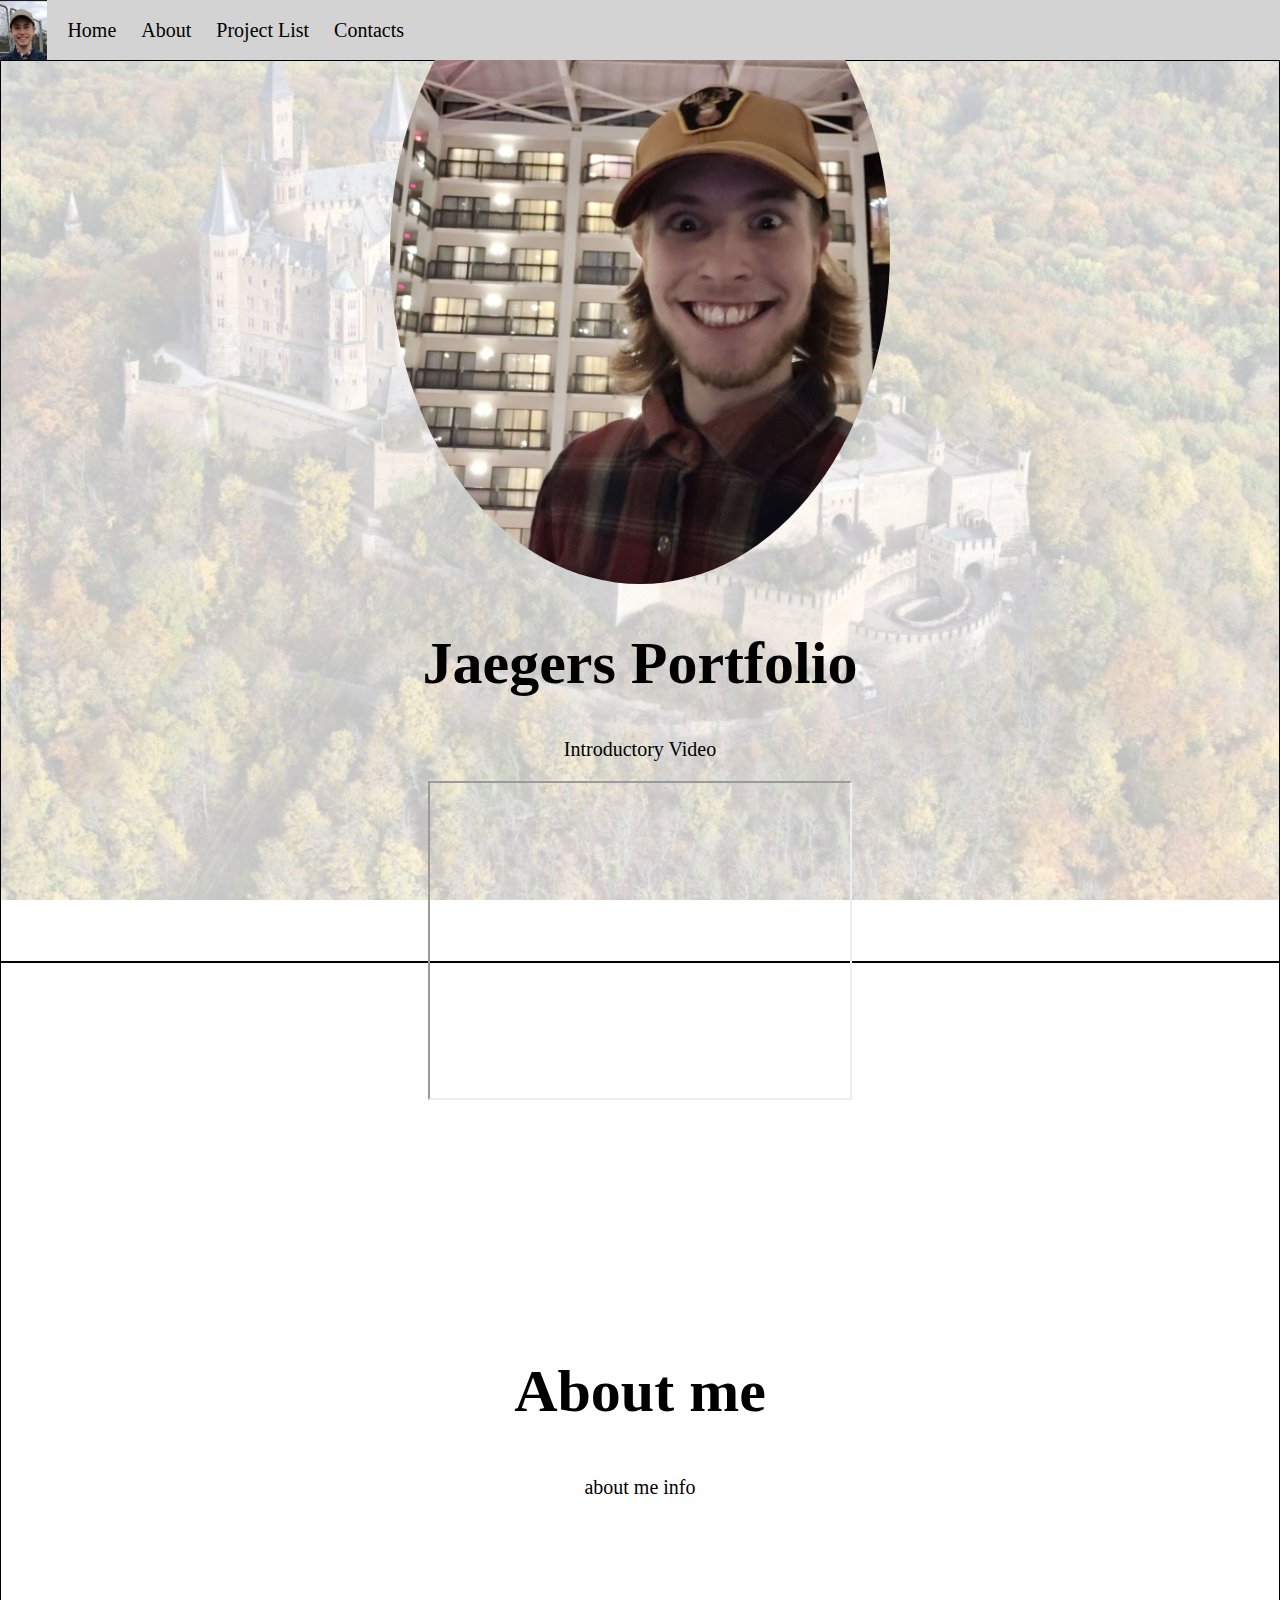
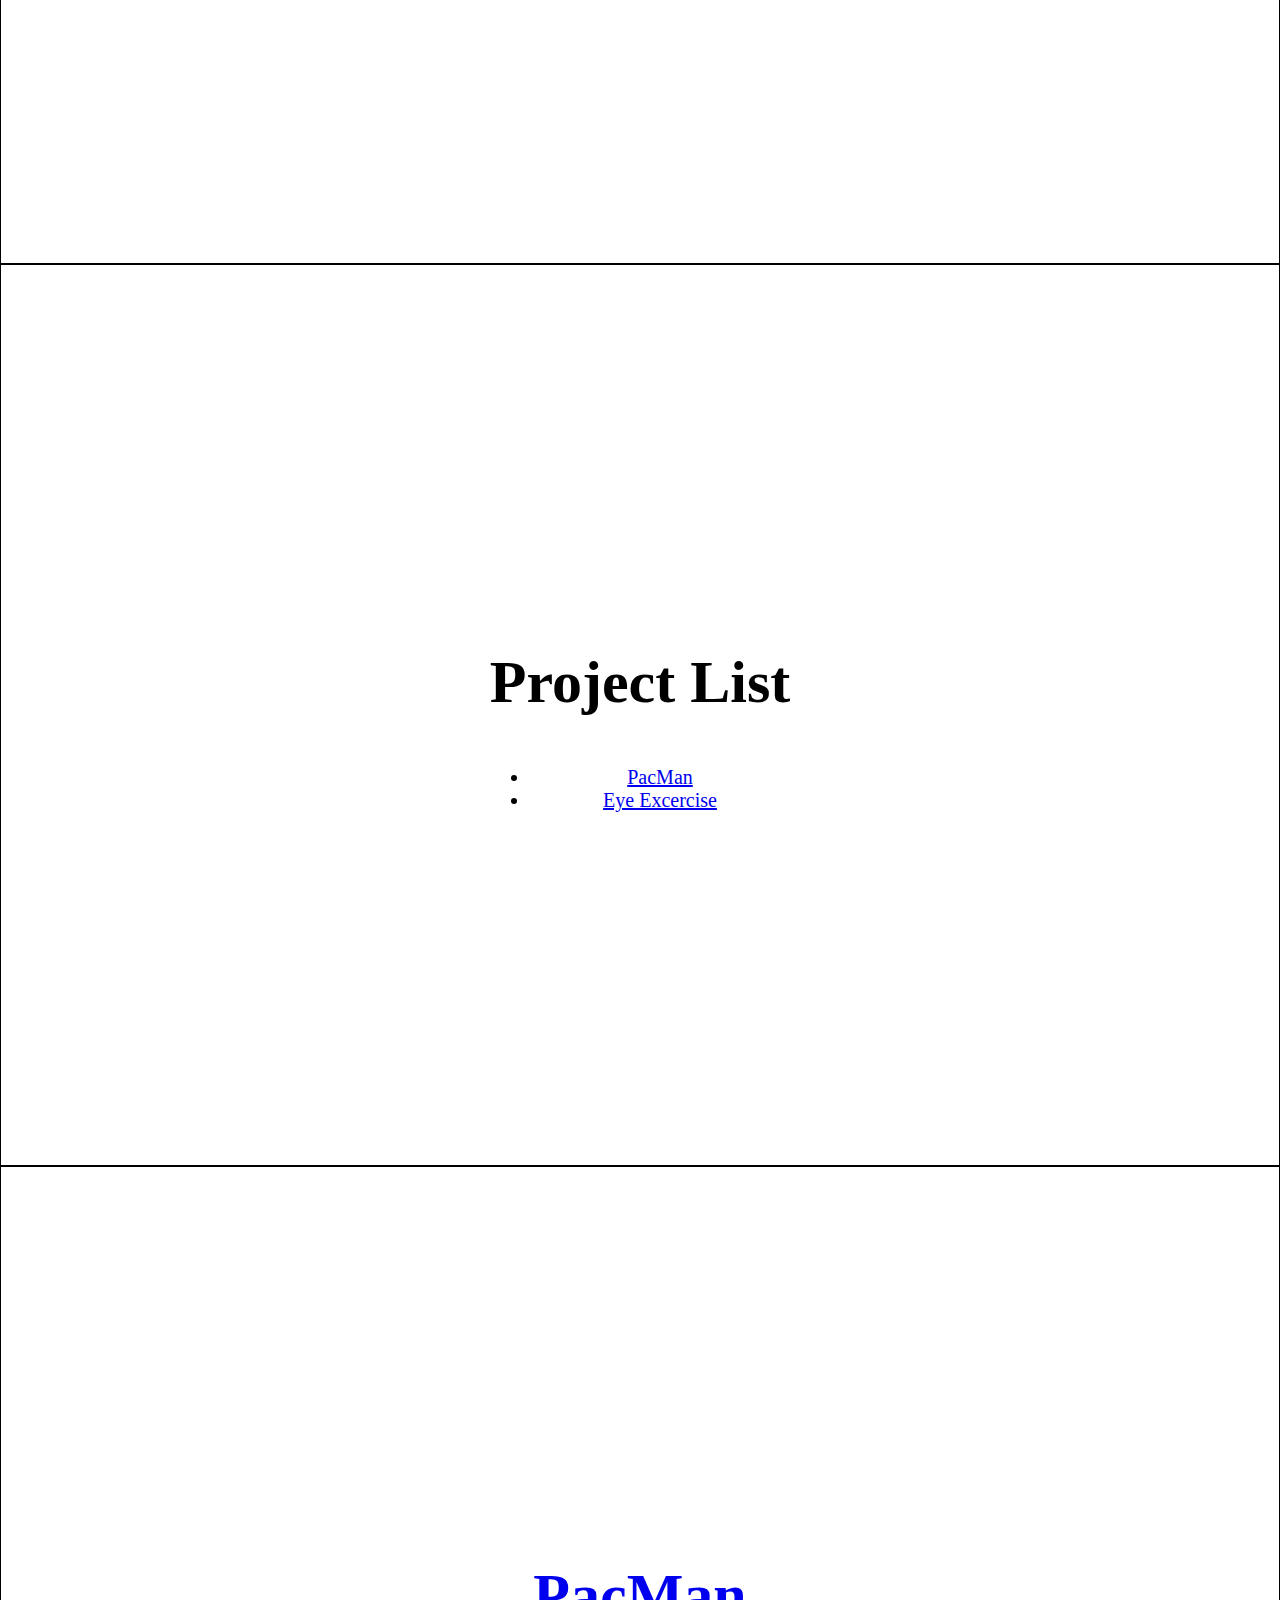
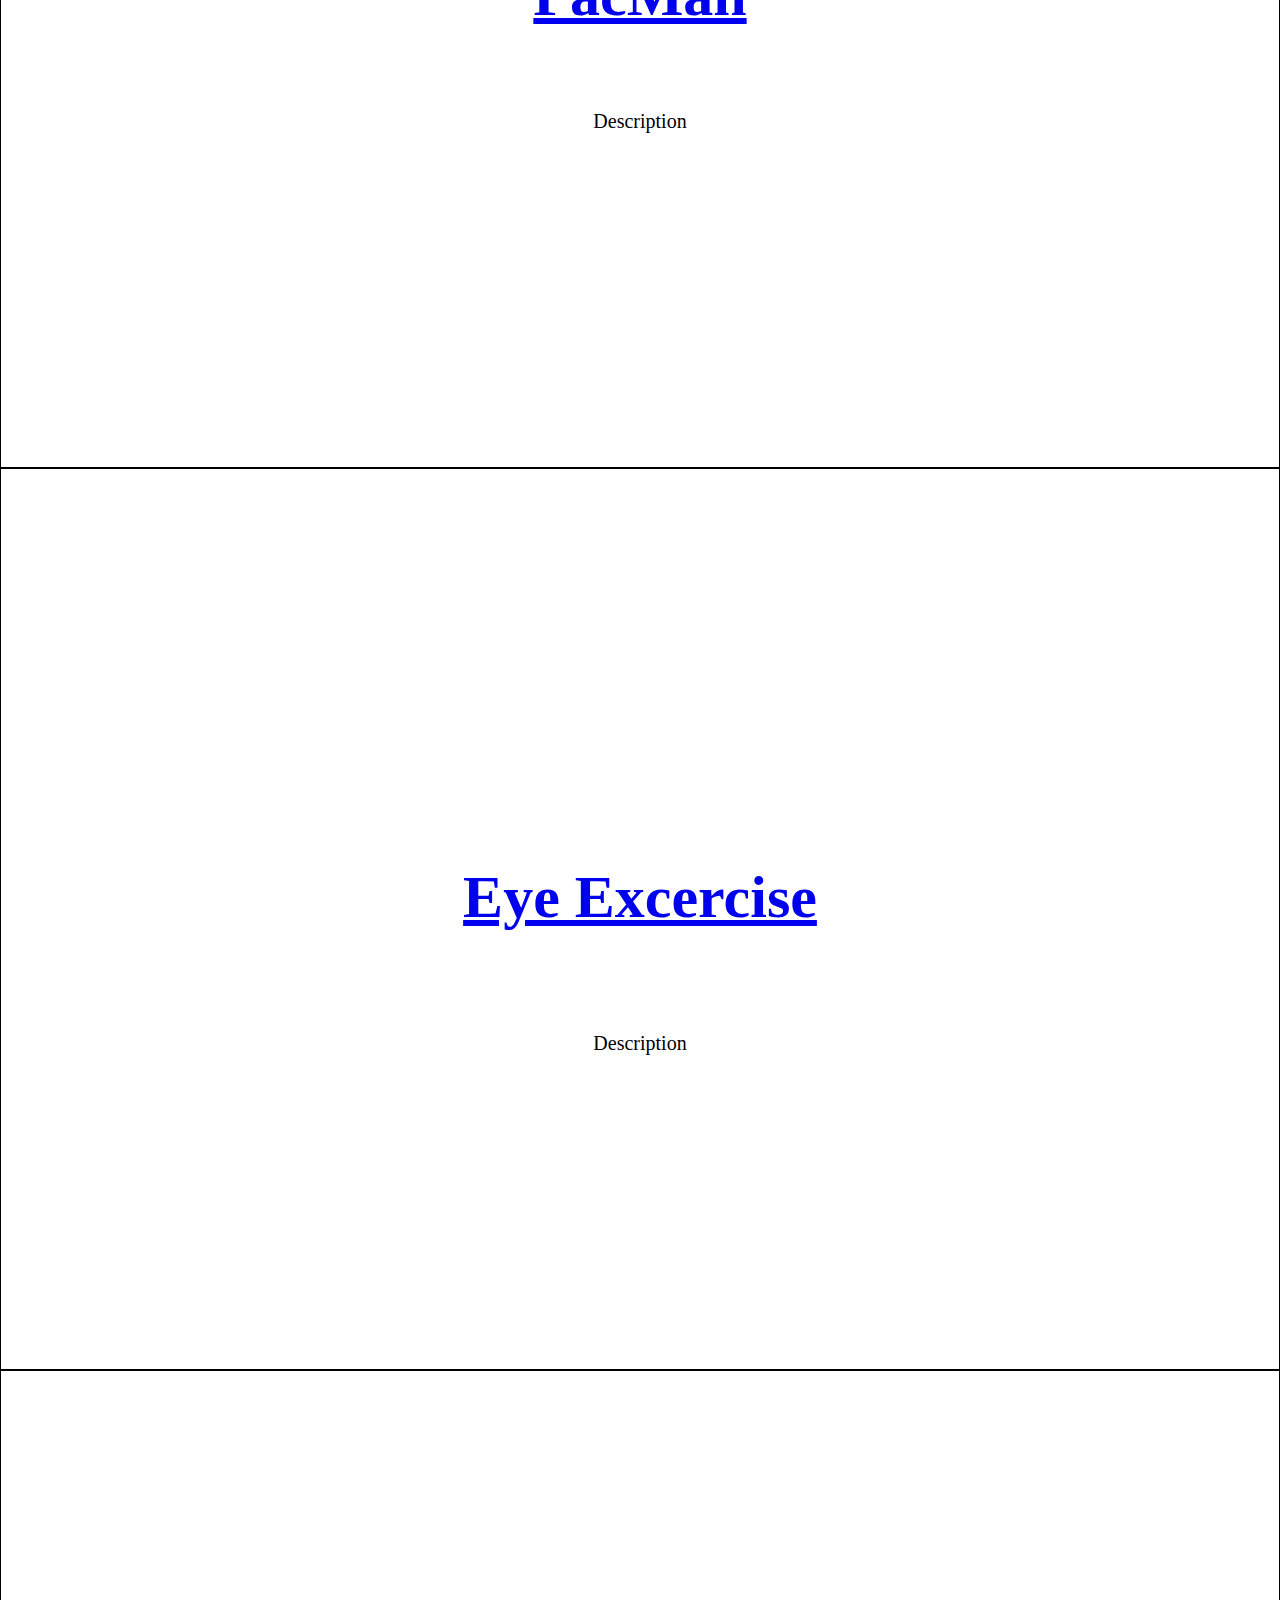
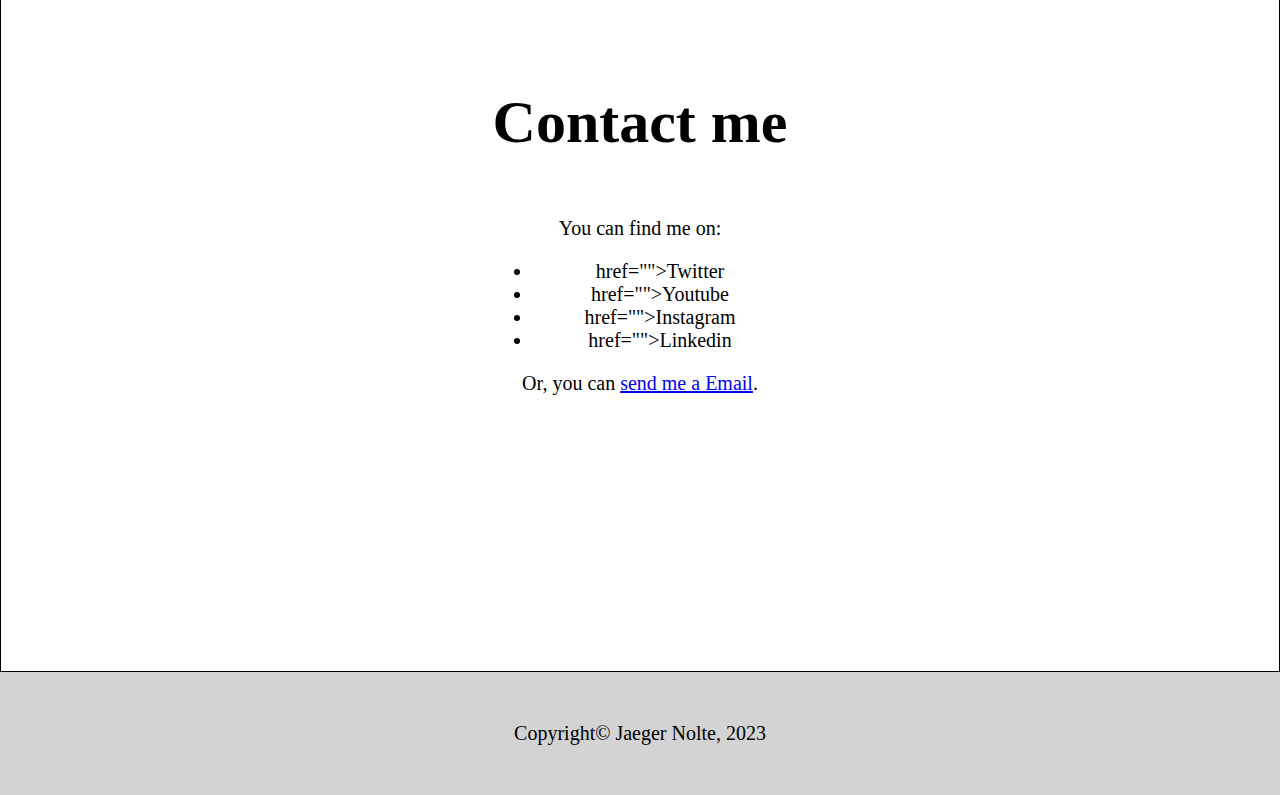
==== index.html @ 9804cf8b "Update 1.1.1" ====
<!DOCTYPE html>
<html>
    <head>
        <title>Jaeger's Portfolio</title>
        <link rel="stylesheet" href="style.css">
    </head>

    <body>
        <header>
            <img src="./pictures/Jaeger-camp.jpg">
            <nav>
                <ul>
                    <li><a href="#main">Home</a></li>
                    <li><a href="#about">About</a></li>
                    <li><a href="#projects">Project List</a></li>
                    <li><a href="#contact">Contacts</a></li>
                </ul>
            </nav>
        </header>

        <main>
            <section id="main">
                    <div class="section-inner">
                        <img src="./pictures/Crazy-Jaeger.jpg" class="profile-img">
                        <h1>Jaegers Portfolio</h1>
                        <p>Introductory Video</p>
                        <iframe width="420" height="315"
                        src=""> <!--Plug in video Url-->
                    </iframe>
                    </div>
            </section>
            <section id="about">
                <div class="section-inner">
                    <h2>About me</h2>
                    <p>about me info</p>
                </div>
            </section>


            <section id="projects">
                <div class="section-inner">
                    <h2>Project List</h2>
                        <Nav>
                            <ul>
                                <li><a href="#pacman">PacMan</a></li>
                                <li><a href="#eye-excercise">Eye Excercise</a></li>
                            </ul>
                        <nav>
                </div>
            </section>

            <section id="pacman">
                <div class="section-inner">
                    <h4><a href="https://jaegernolte.github.io/Create-a-PacMan/">PacMan</a></h4>
                    <p>Description</p>
                </div>
            </section>

            <section id="eye-excercise">
                <div class="section-inner">
                    <h5><a href="https://jaegernolte.github.io/eye-movement/">Eye Excercise</a></h5>
                    <p>Description</p>
                </div>
            </section>

            <section id="contact">
                <div id="section-inner">
                    <h3>Contact me</h3>
                    <p>You can find me on:</p>
                    <ul>
                        <li><a> href="">Twitter</a></li>
                        <li><a> href="">Youtube</a></li>
                        <li><a> href="">Instagram</a></li>
                        <li><a> href="">Linkedin</a></li>
                    </ul>
                    <p>Or, you can <a href="mailto:Jaeger.nolte@gmail.com">send me a Email</a>.</p>
                </div>
            </section>

        </main>
        <footer>
                Copyright&copy; Jaeger Nolte, 2023
        </footer>
    </body>
</html>
---- style.css ----
body {
    margin: 0;
    margin-top: 60px;
    font-family: 'Times New Roman', Times, serif;
    font-size: 20px;
}

header {
    display: flex;
    position: fixed;
    top: 0;
    left: 0;
    right: 0;
    height: 60px;
    line-height: 60px;
    background-color: lightgrey;
}

header * {
    display: inline;
    height: 60px;
}

header ul {
    padding: 0;
}

header li {
    margin-left: 20px;
}

section {
    height: 100vh;
    border: 1px solid black;
    display: flex;
    justify-content: center;
    align-items: center;
    text-align: center;
    font-family: 'Times New Roman', Times, serif;

    background-size: cover;
    background-position: center center;
    background-repeat: no-repeat;
    background-attachment: fixed;
}

#main .profile-img {
    width: 500px;
    border-radius: 50%;
}

footer {
    text-align: center;
    padding: 50px;
    background-color: lightgrey;
}

#main h1 {
    font-size: 3em;
}

section h2 {
    font-size: 3em;
}

section h3 {
    font-size: 3em;
}

section h4 {
    font-size: 3em;
}

section h5 {
    font-size: 3em;
}

header a {
    text-decoration: none;
    color: black;
}

#main {
    background-image: linear-gradient(rgba(255,255,255,0.75),rgba(255,255,255,0.75)) ,url(./pictures/Hohenzollern-castle.jpg);
}

#about {
    background-image: linear-gradient(rgba(255,255,255,0.75),rgba(255,255,255,0.75)) ,url(./pictures/Blick_vom_Hohfelsen.jpg);
}

#projects {
    background-image: linear-gradient(rgba(255,255,255,0.75),rgba(255,255,255,0.75)) , url(./pictures/frankfurt-am-main.jpeg);
}

#pacman {
    background-image: linear-gradient(rgba(255,255,255,0.75),rgba(255,255,255,0.75)) , url(./pictures/frankfurt-am-main.jpeg);
}

.pacmanimg {
    max-width: 50%;
    max-height: 50%;
}

#eye-excercise {
    background-image: linear-gradient(rgba(255,255,255,0.75),rgba(255,255,255,0.75)) , url(./pictures/frankfurt-am-main.jpeg);
}

#contact {
    background-image: linear-gradient(rgba(255,255,255,0.75),rgba(255,255,255,0.75)) , url(./pictures/German-castle-snow.jpg);
}
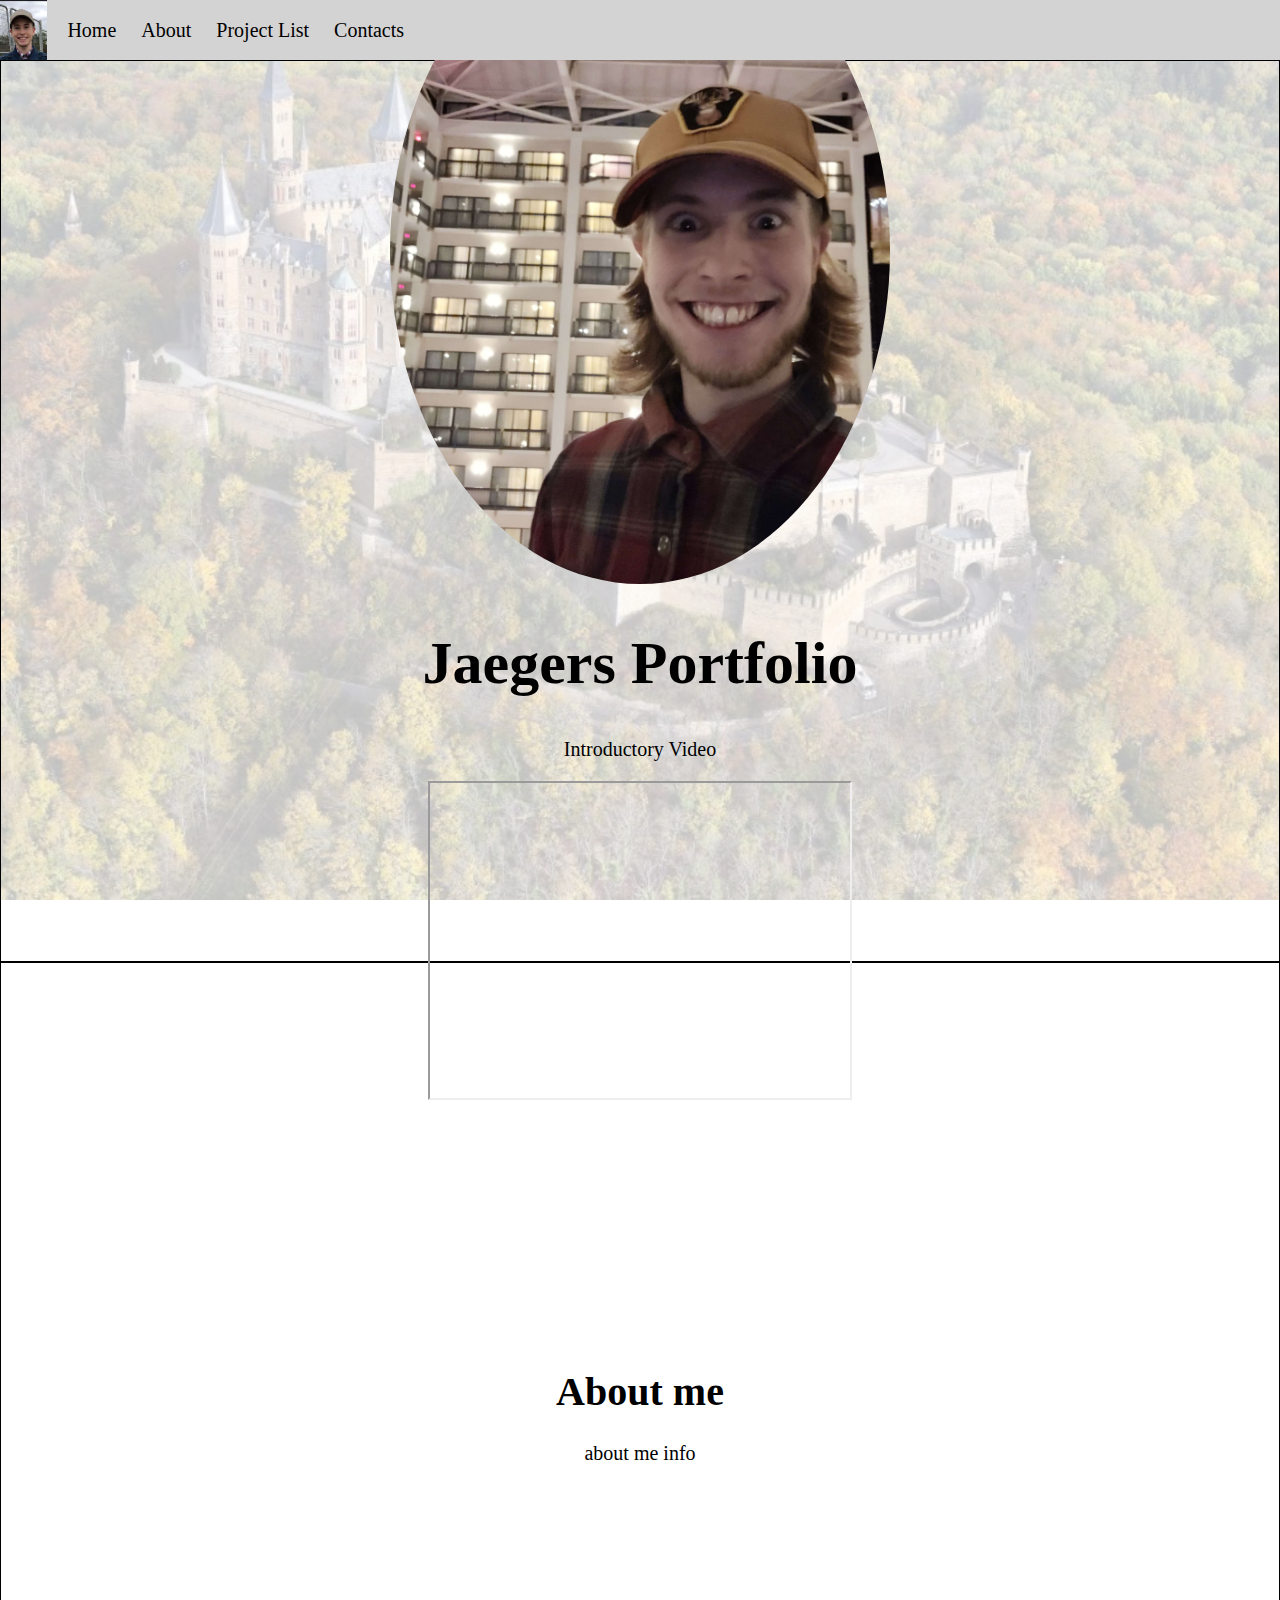
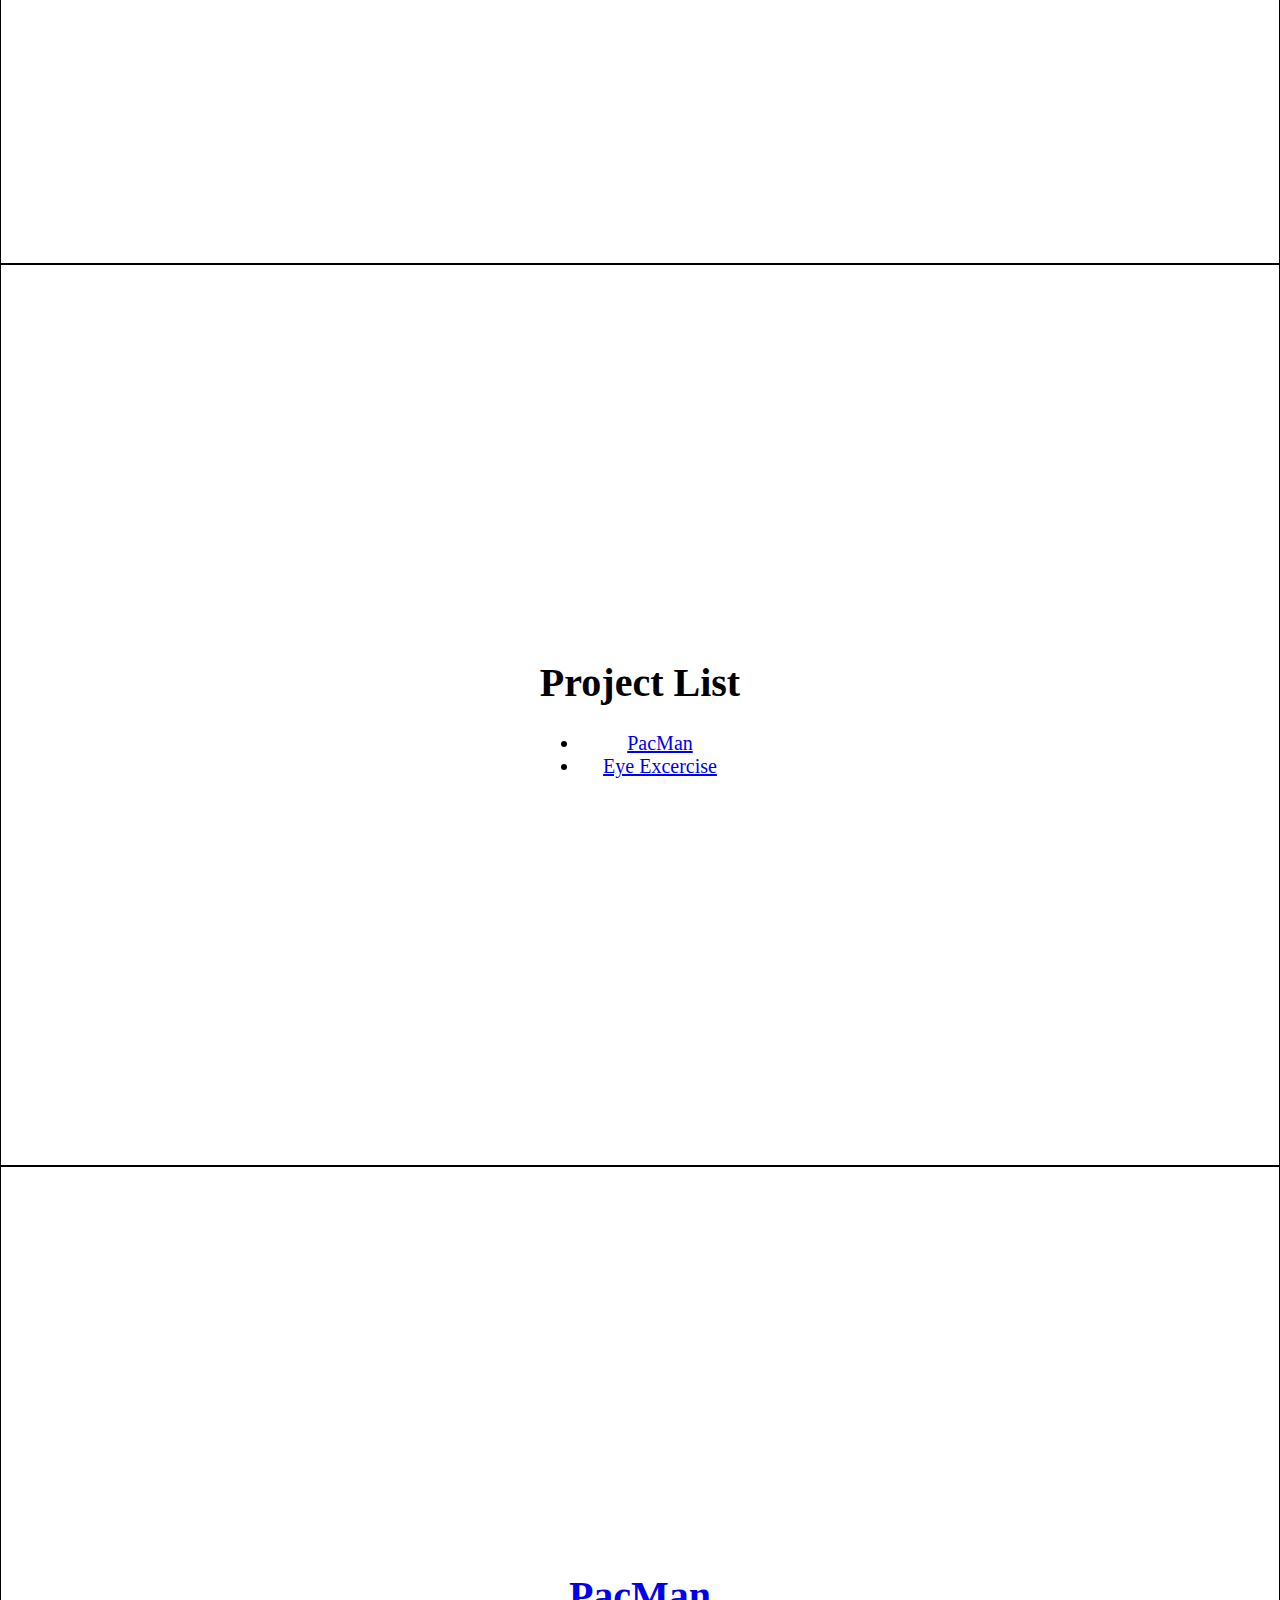
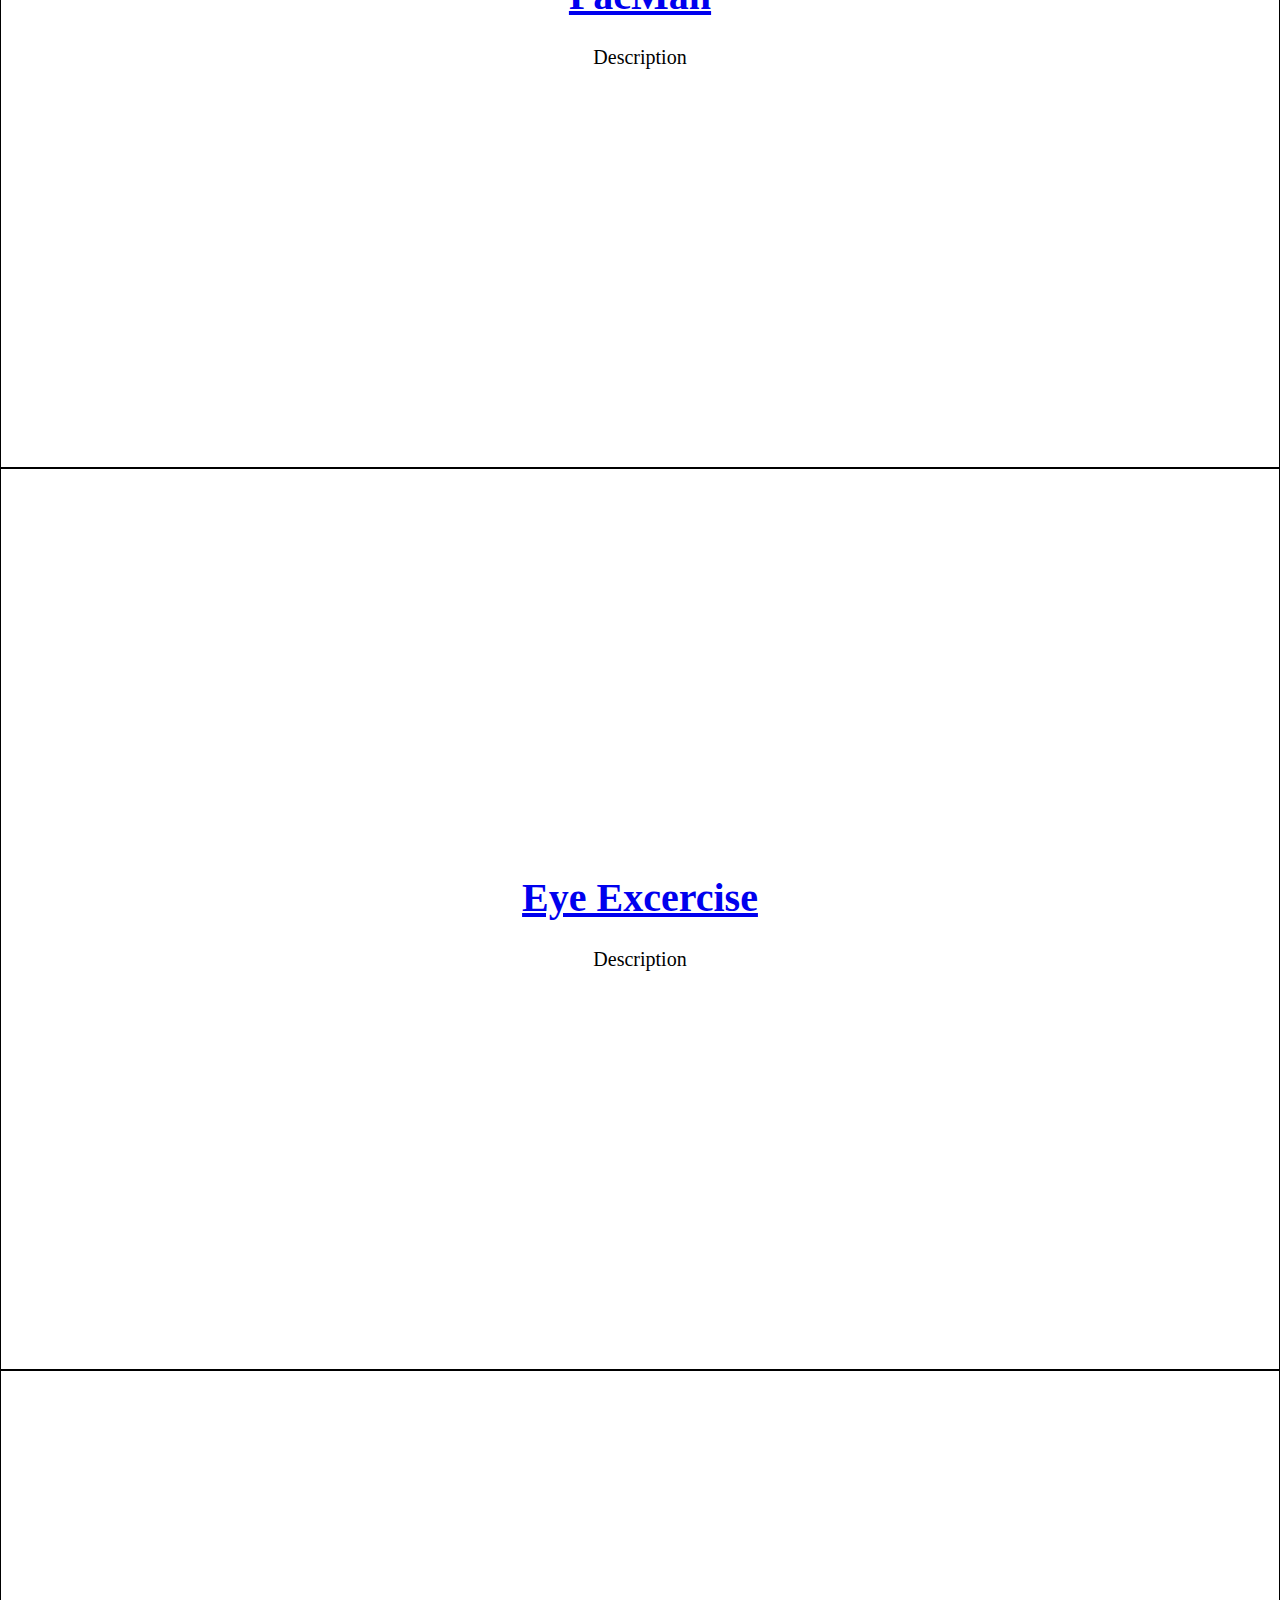
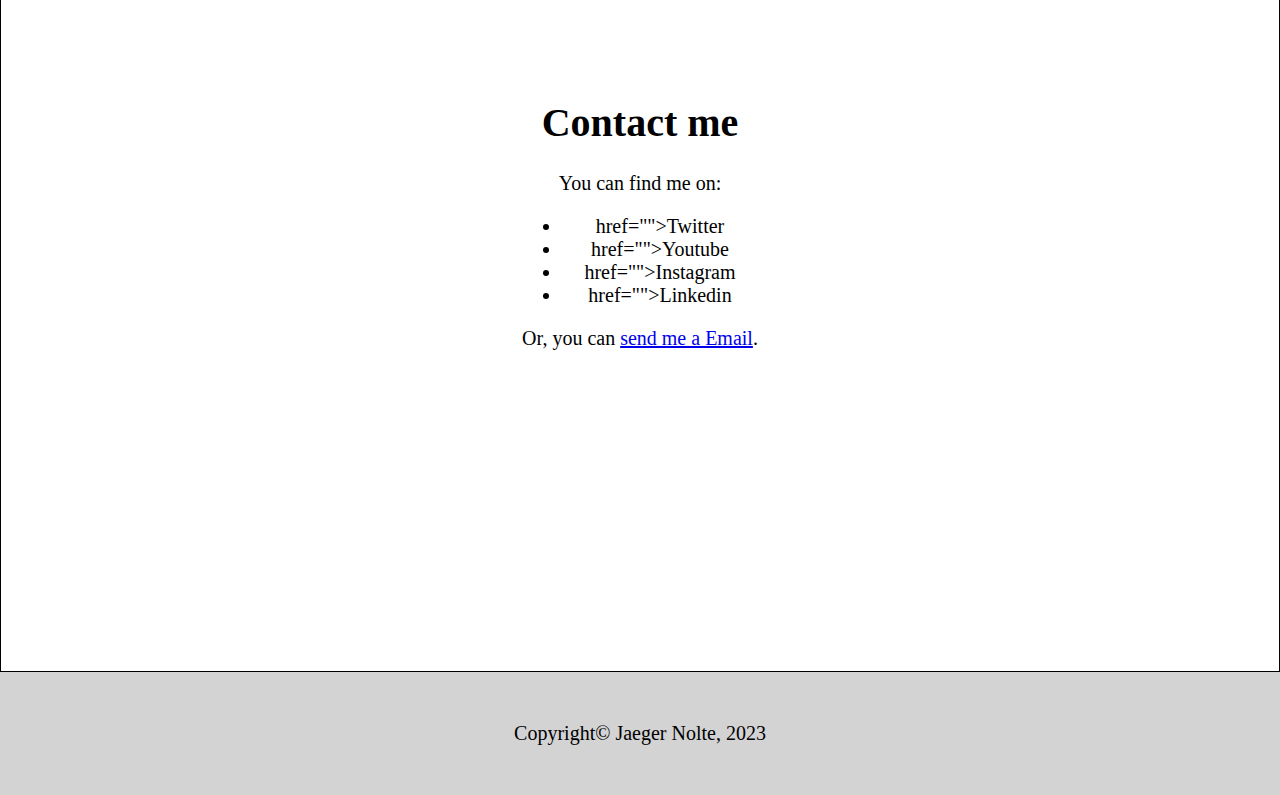
==== commit f6506915: "Update 1.3" ====
--- a/index.html
+++ b/index.html
@@ -31,7 +31,7 @@
             </section>
             <section id="about">
                 <div class="section-inner">
-                    <h2>About me</h2>
+                    <h1>About me</h1>
                     <p>about me info</p>
                 </div>
             </section>
@@ -39,7 +39,7 @@
 
             <section id="projects">
                 <div class="section-inner">
-                    <h2>Project List</h2>
+                    <h1>Project List</h1>
                         <Nav>
                             <ul>
                                 <li><a href="#pacman">PacMan</a></li>
@@ -51,21 +51,21 @@
 
             <section id="pacman">
                 <div class="section-inner">
-                    <h4><a href="https://jaegernolte.github.io/Create-a-PacMan/">PacMan</a></h4>
+                    <h1><a href="https://jaegernolte.github.io/Create-a-PacMan/">PacMan</a></h1>
                     <p>Description</p>
                 </div>
             </section>
 
             <section id="eye-excercise">
                 <div class="section-inner">
-                    <h5><a href="https://jaegernolte.github.io/eye-movement/">Eye Excercise</a></h5>
+                    <h1><a href="https://jaegernolte.github.io/eye-movement/">Eye Excercise</a></h1>
                     <p>Description</p>
                 </div>
             </section>
 
             <section id="contact">
                 <div id="section-inner">
-                    <h3>Contact me</h3>
+                    <h1>Contact me</h1>
                     <p>You can find me on:</p>
                     <ul>
                         <li><a> href="">Twitter</a></li>
--- a/style.css
+++ b/style.css
@@ -59,22 +59,6 @@
     font-size: 3em;
 }
 
-section h2 {
-    font-size: 3em;
-}
-
-section h3 {
-    font-size: 3em;
-}
-
-section h4 {
-    font-size: 3em;
-}
-
-section h5 {
-    font-size: 3em;
-}
-
 header a {
     text-decoration: none;
     color: black;
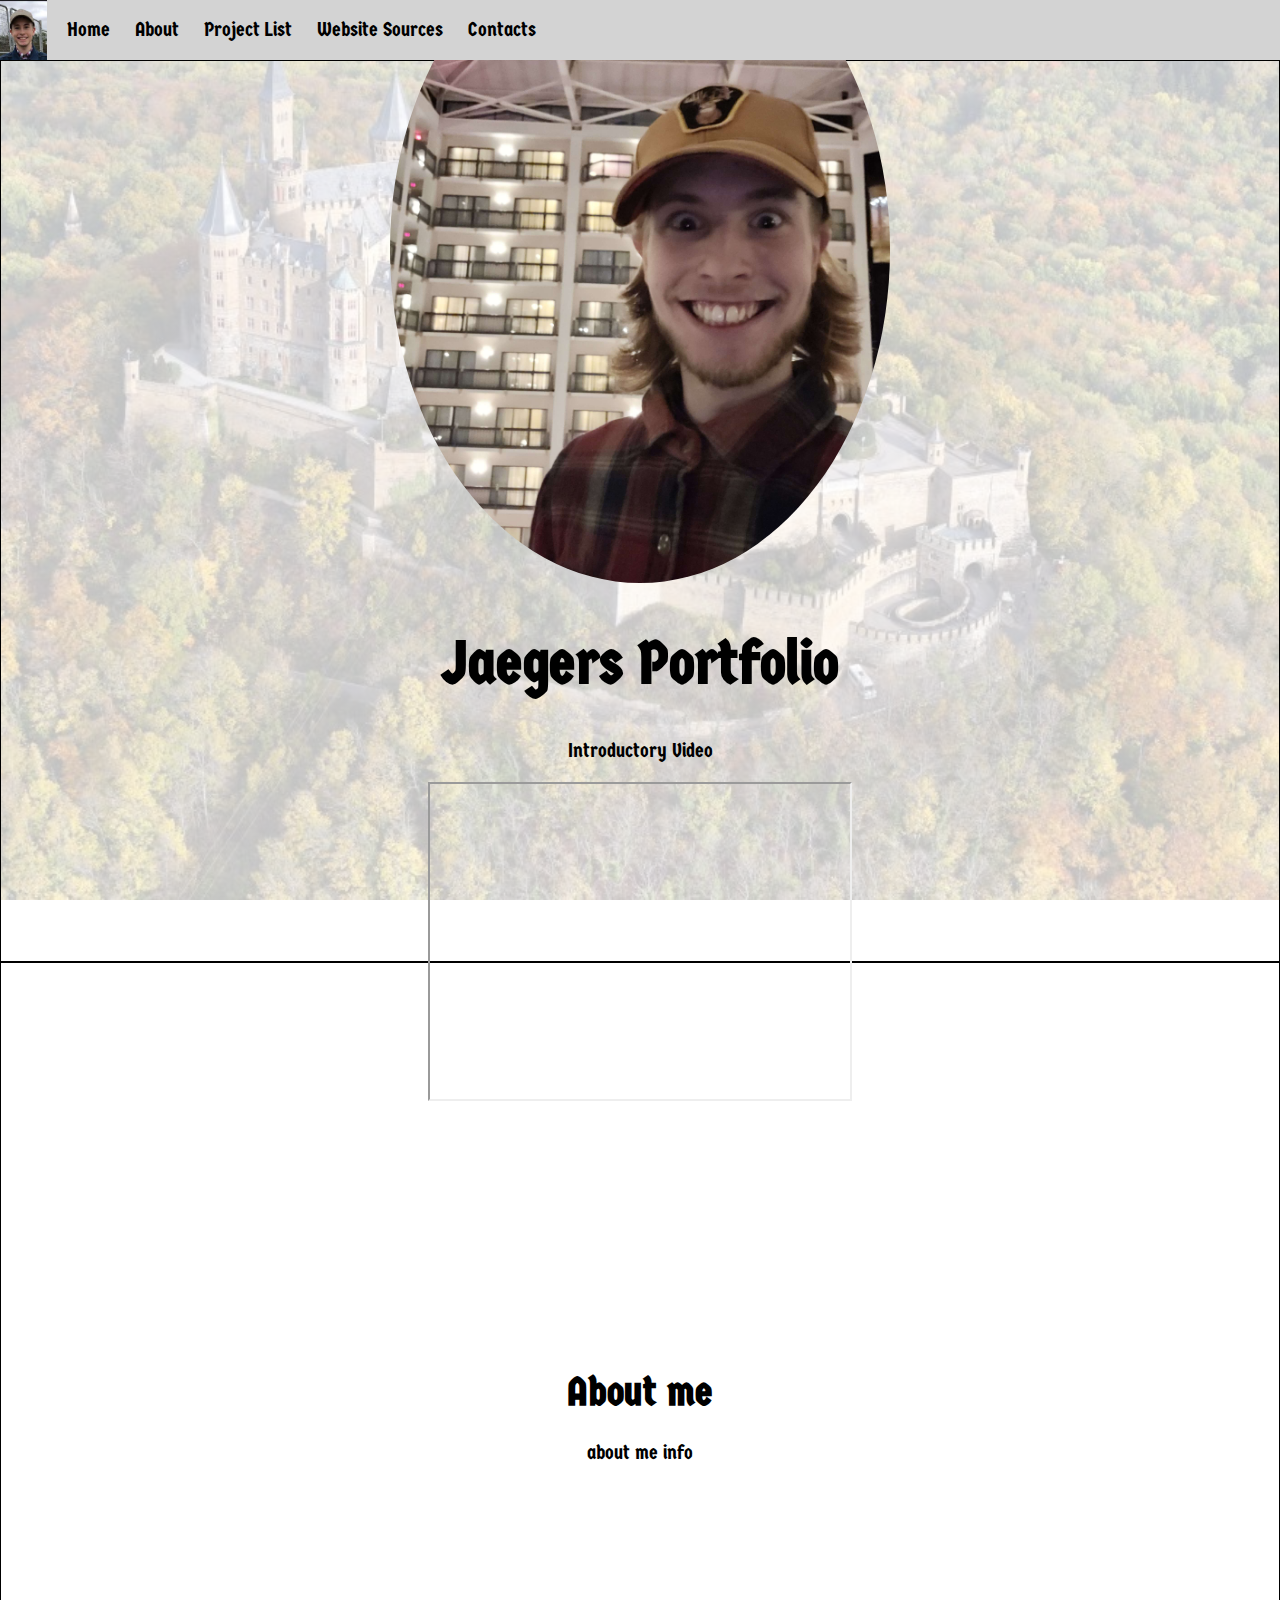
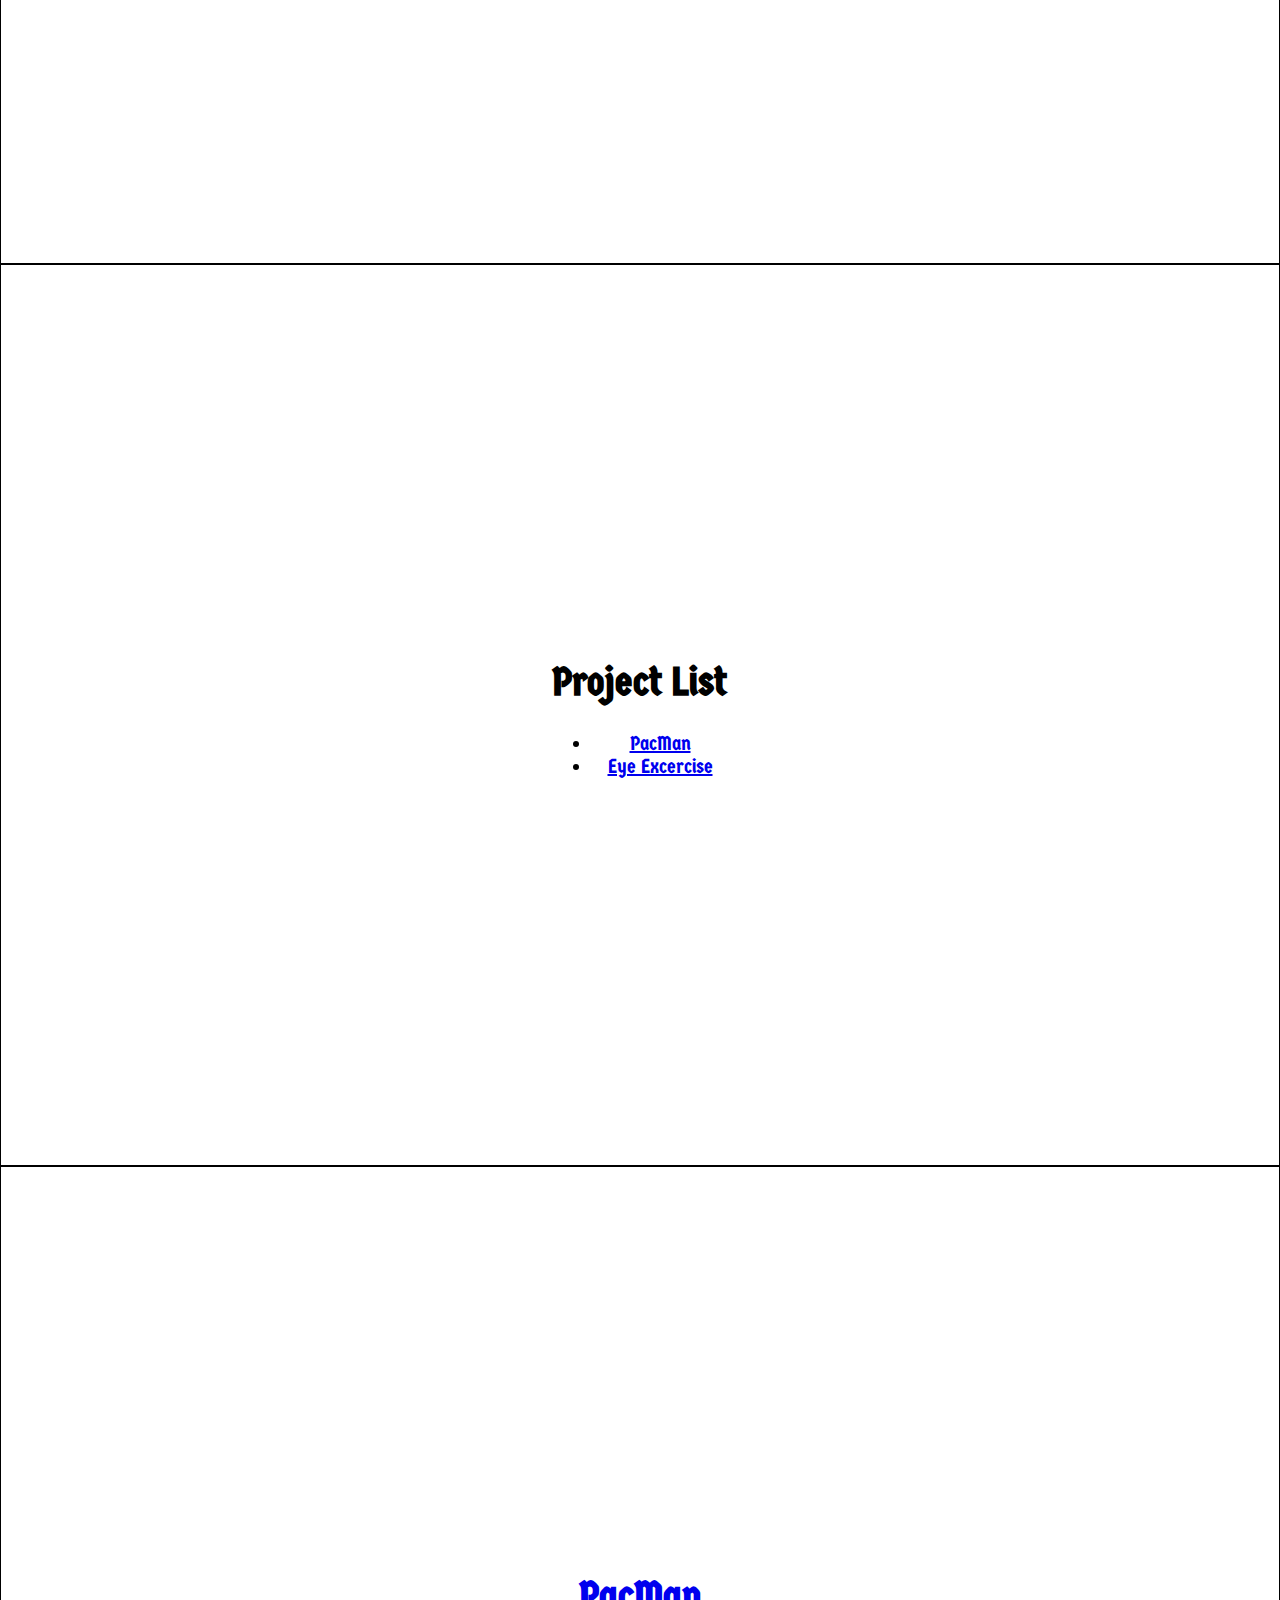
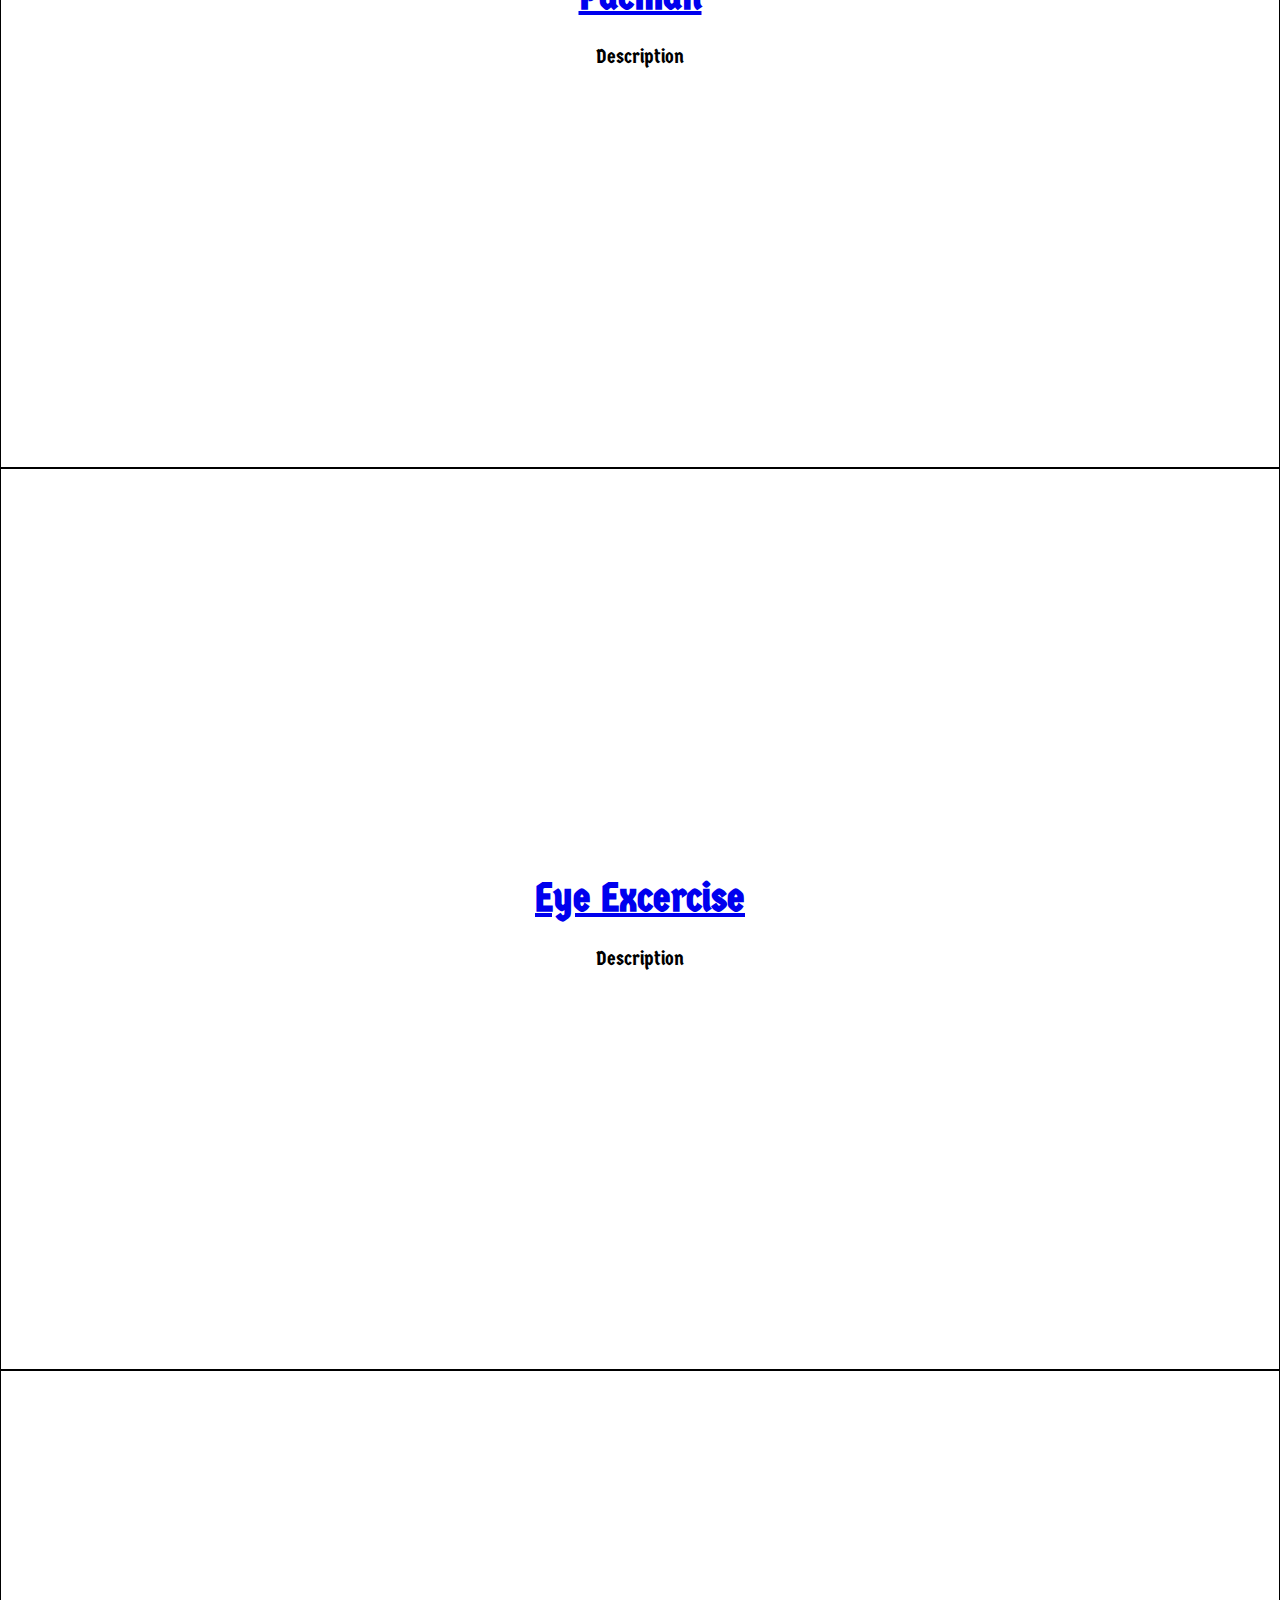
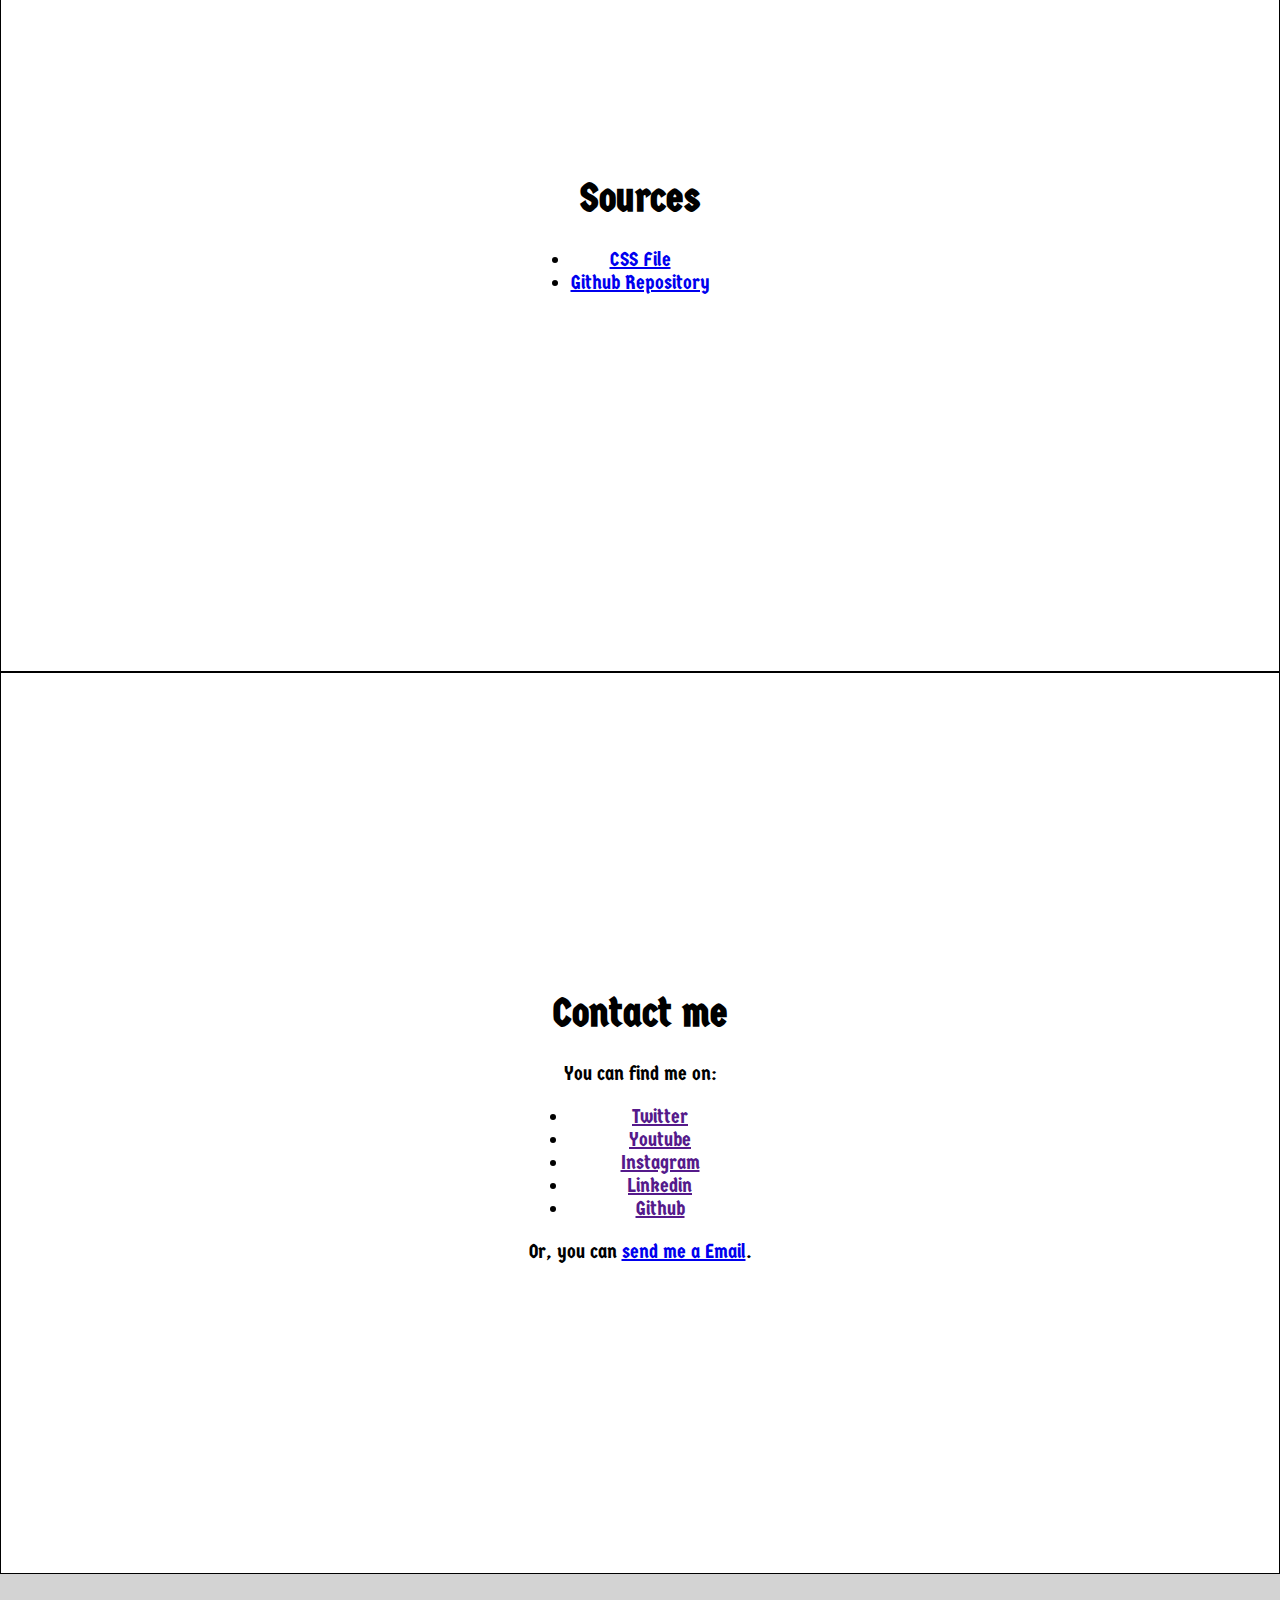
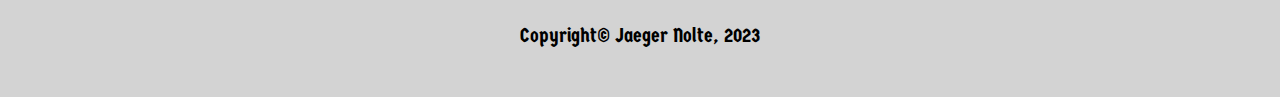
==== commit d8ba177b: "1.1.4" ====
--- a/index.html
+++ b/index.html
@@ -1,8 +1,12 @@
 <!DOCTYPE html>
-<html>
+
+<html lang="en">
     <head>
+        <Meta charset="UTF-8">
+        <meta name="viewport" content="width=device-width, initial-scale=1.0">
         <title>Jaeger's Portfolio</title>
         <link rel="stylesheet" href="style.css">
+        <link href="https://fonts.googleapis.com/css2?family=Germania+One&display=swap" rel="stylesheet">
     </head>
 
     <body>
@@ -13,6 +17,7 @@
                     <li><a href="#main">Home</a></li>
                     <li><a href="#about">About</a></li>
                     <li><a href="#projects">Project List</a></li>
+                    <li><a href="#website-sources">Website Sources</a></li>
                     <li><a href="#contact">Contacts</a></li>
                 </ul>
             </nav>
@@ -63,15 +68,24 @@
                 </div>
             </section>
 
+            <section id="website-sources">
+                <div class="section-inner">
+                    <h1>Sources</h1>
+                    <li><a href="style.css">CSS File</a></li>
+                    <li><a href="https://github.com/JaegerNolte/JaegerNolte.github.io">Github Repository</a></li>
+                </div>
+            </section>
+
             <section id="contact">
                 <div id="section-inner">
                     <h1>Contact me</h1>
                     <p>You can find me on:</p>
                     <ul>
-                        <li><a> href="">Twitter</a></li>
-                        <li><a> href="">Youtube</a></li>
-                        <li><a> href="">Instagram</a></li>
-                        <li><a> href="">Linkedin</a></li>
+                        <li><a href="">Twitter</a></li>
+                        <li><a href="">Youtube</a></li>
+                        <li><a href="">Instagram</a></li>
+                        <li><a href="">Linkedin</a></li>
+                        <li><a href="">Github</a></li>
                     </ul>
                     <p>Or, you can <a href="mailto:Jaeger.nolte@gmail.com">send me a Email</a>.</p>
                 </div>
--- a/style.css
+++ b/style.css
@@ -1,7 +1,7 @@
 body {
     margin: 0;
     margin-top: 60px;
-    font-family: 'Times New Roman', Times, serif;
+    font-family: 'Germania One', cursive;
     font-size: 20px;
 }
 
@@ -36,7 +36,7 @@
     justify-content: center;
     align-items: center;
     text-align: center;
-    font-family: 'Times New Roman', Times, serif;
+    font-family: 'Germania One', cursive;
 
     background-size: cover;
     background-position: center center;
@@ -80,13 +80,12 @@
     background-image: linear-gradient(rgba(255,255,255,0.75),rgba(255,255,255,0.75)) , url(./pictures/frankfurt-am-main.jpeg);
 }
 
-.pacmanimg {
-    max-width: 50%;
-    max-height: 50%;
+#eye-excercise {
+    background-image: linear-gradient(rgba(255,255,255,0.75),rgba(255,255,255,0.75)) , url(./pictures/frankfurt-am-main.jpeg);
 }
 
-#eye-excercise {
-    background-image: linear-gradient(rgba(255,255,255,0.75),rgba(255,255,255,0.75)) , url(./pictures/frankfurt-am-main.jpeg);
+#website-sources {
+    background-image: linear-gradient(rgba(255,255,255,0.75),rgba(255,255,255,0.75)), url(./pictures/german_main.jpg);
 }
 
 #contact {
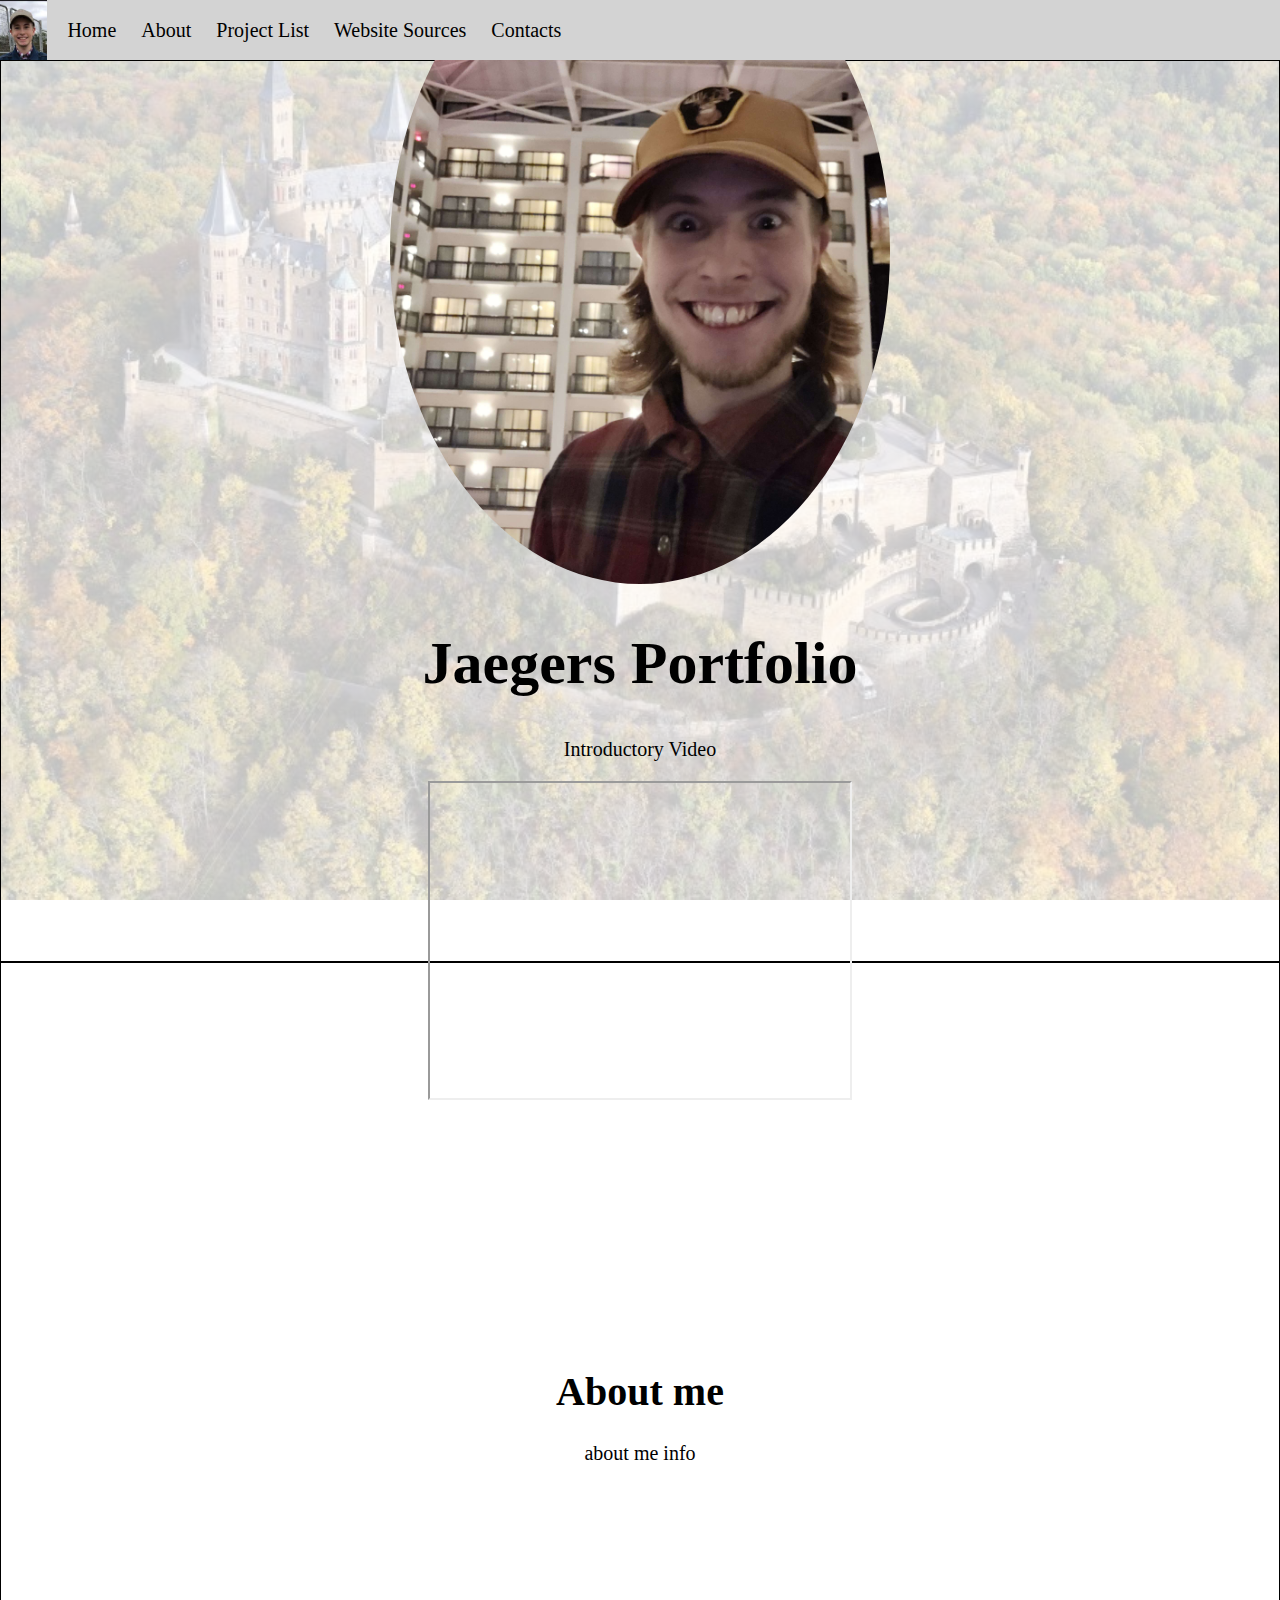
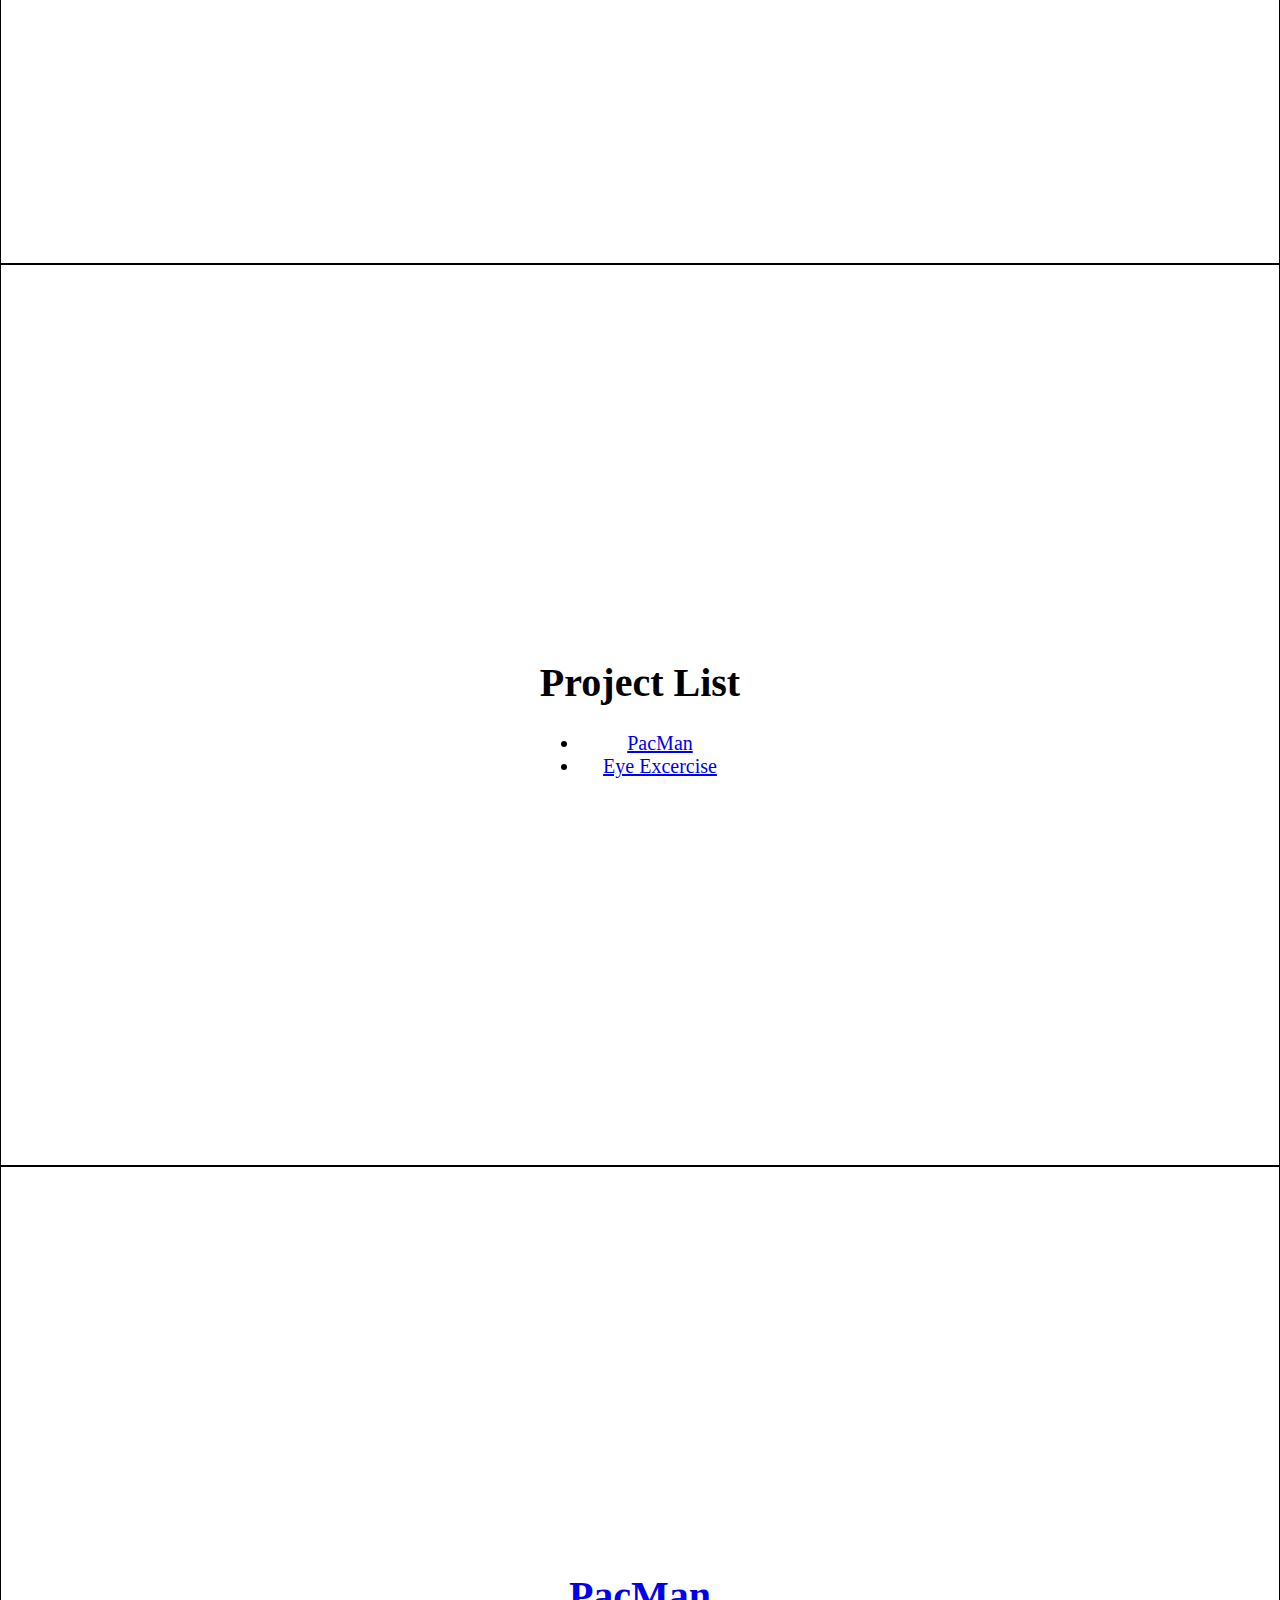
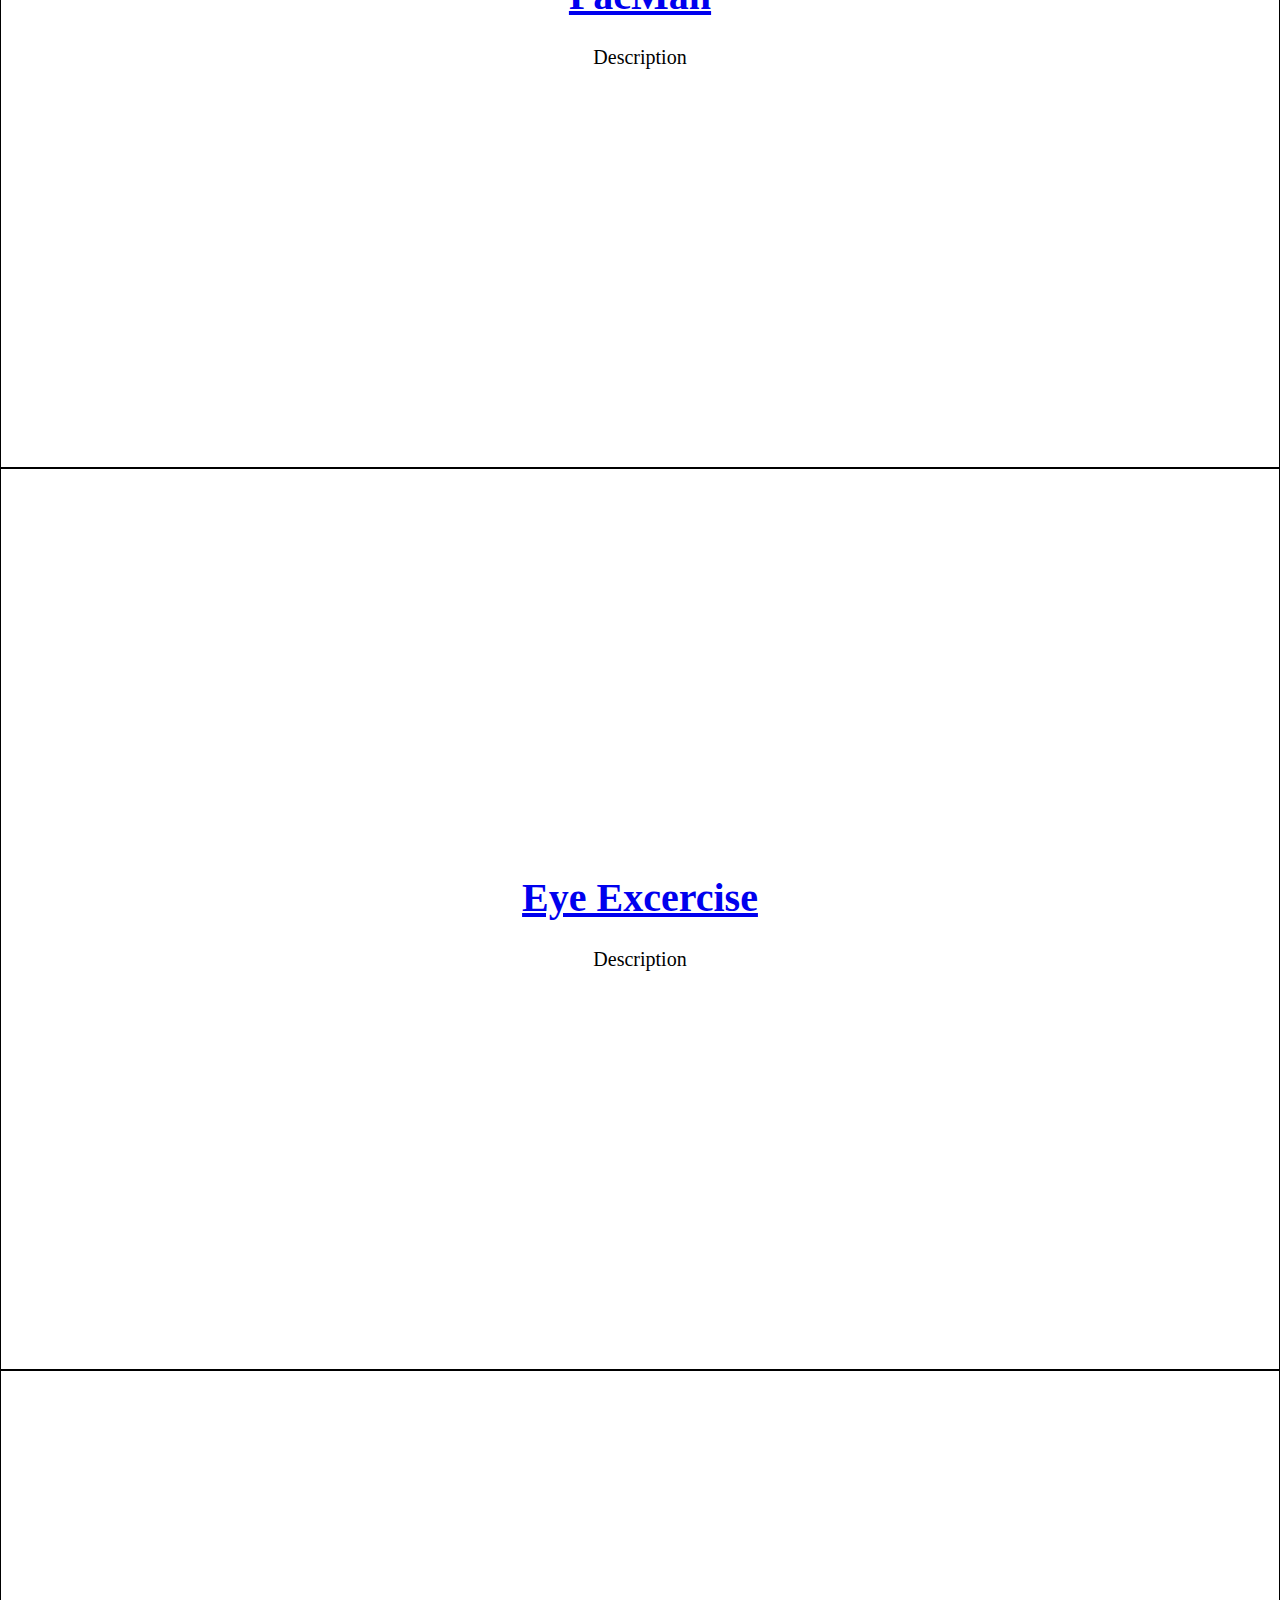
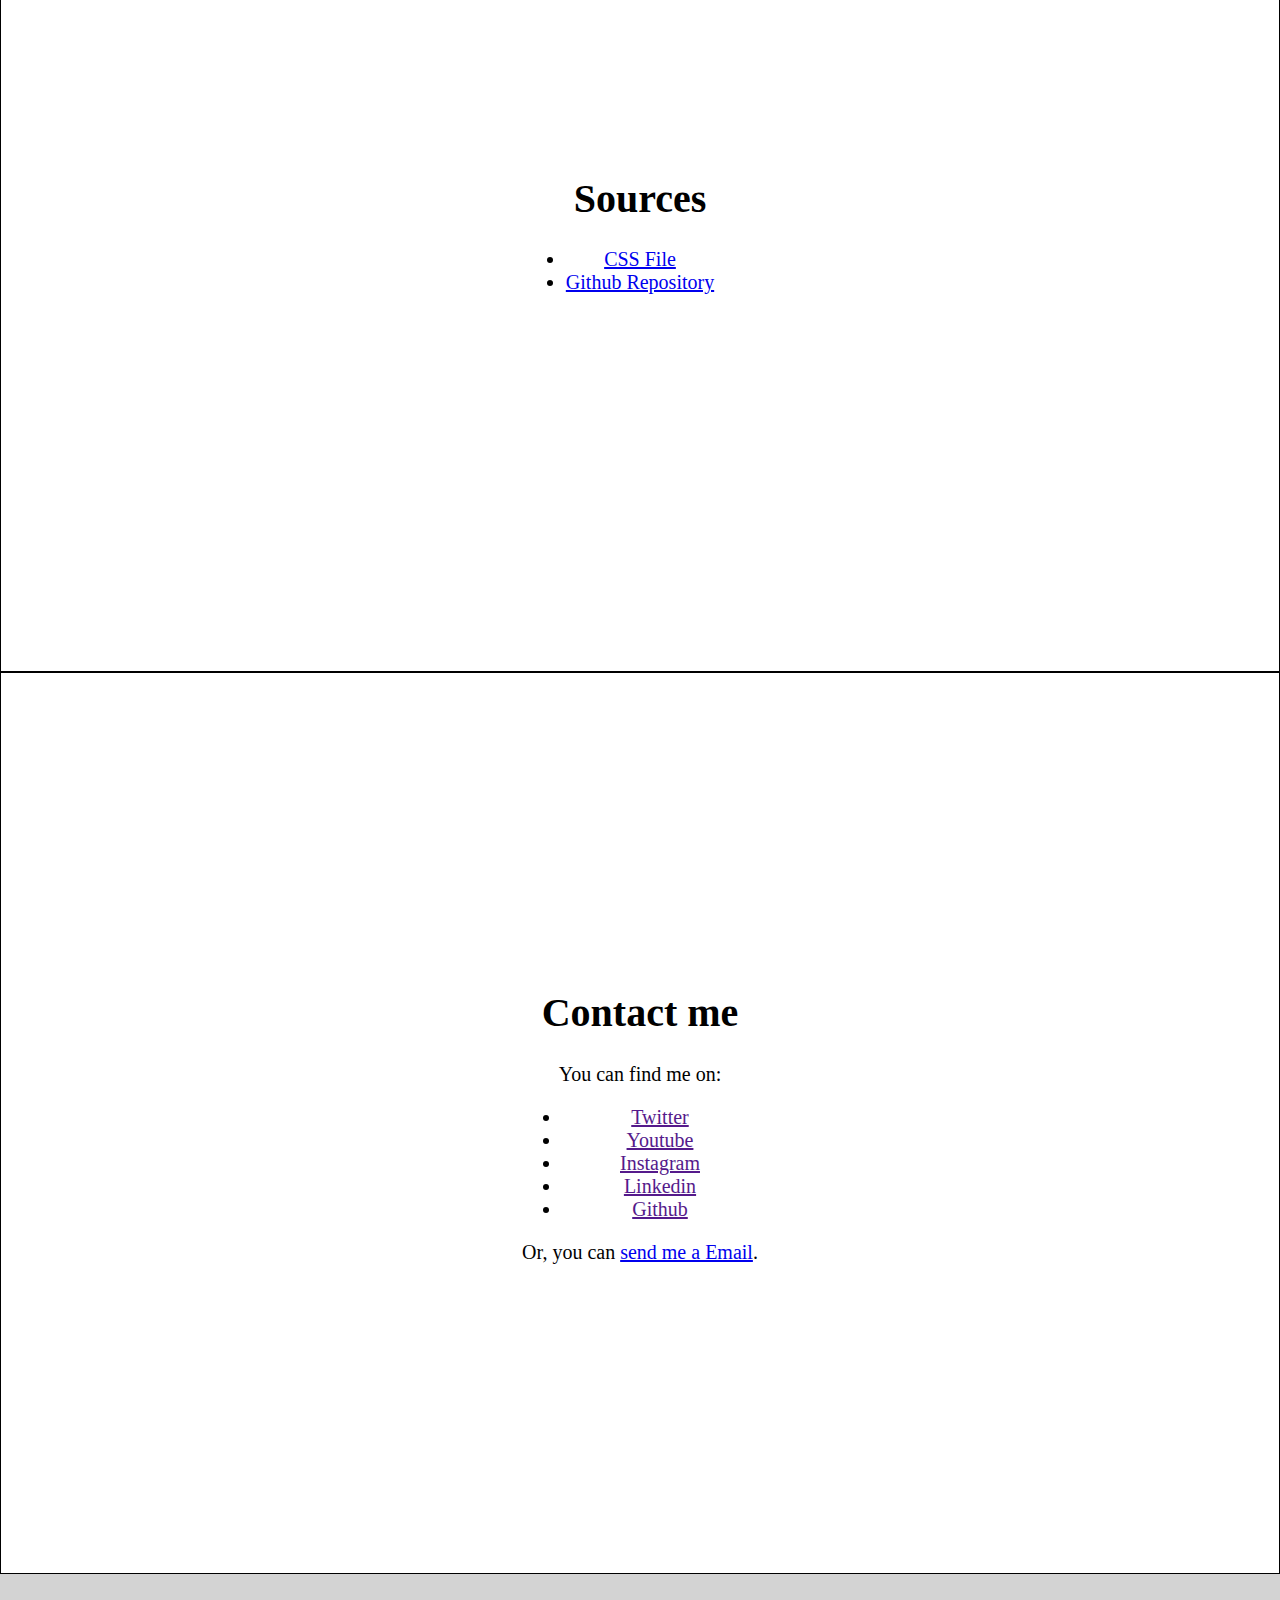
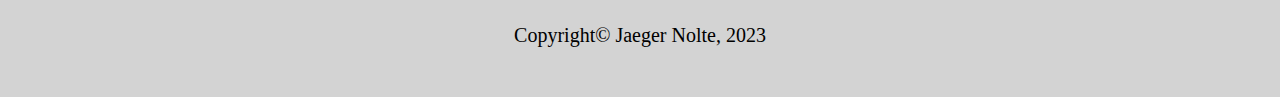
==== commit 441ff6da: "1.1.4" ====
--- a/index.html
+++ b/index.html
@@ -1,12 +1,8 @@
 <!DOCTYPE html>
-
-<html lang="en">
+<html>
     <head>
-        <Meta charset="UTF-8">
-        <meta name="viewport" content="width=device-width, initial-scale=1.0">
         <title>Jaeger's Portfolio</title>
         <link rel="stylesheet" href="style.css">
-        <link href="https://fonts.googleapis.com/css2?family=Germania+One&display=swap" rel="stylesheet">
     </head>
 
     <body>
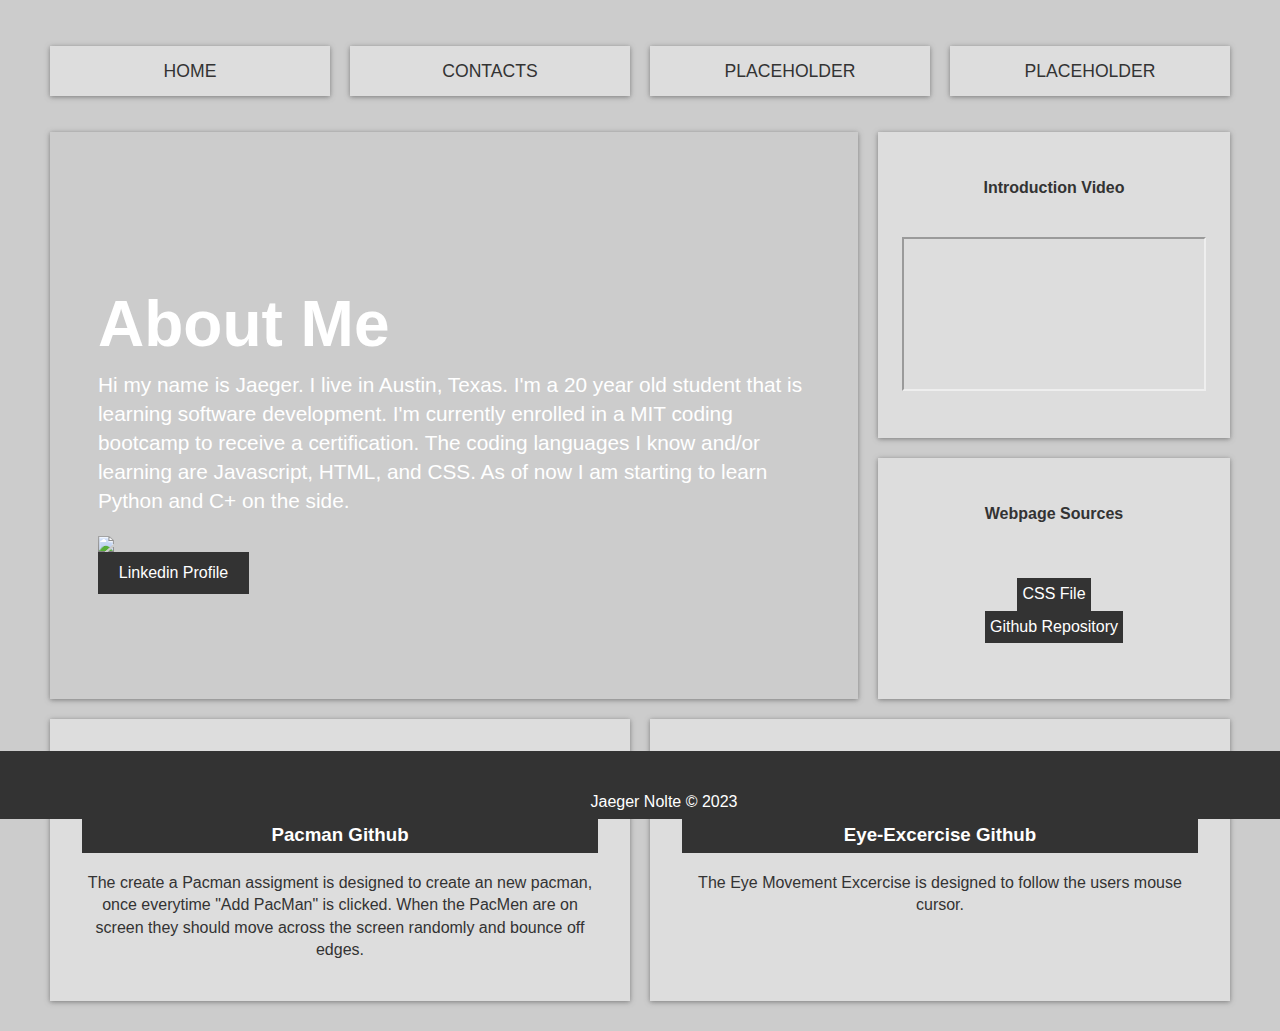
==== commit 6d3f44f5: "Add files via upload" ====
--- a/index.html
+++ b/index.html
@@ -1,95 +1,72 @@
 <!DOCTYPE html>
-<html>
-    <head>
-        <title>Jaeger's Portfolio</title>
-        <link rel="stylesheet" href="style.css">
-    </head>
+<html lang="en">
+<head>
+    <meta charset="UTF-8">
+    <meta name="viewport" content="width=device-width, initial-scale=1.0">
+    <meta http-equiv="X-UA-Compatible" content="ie-edge">
+    <link rel="stylesheet" href="style.css">
+    <title>Jaeger's Portfolio</title>
+</head>
 
-    <body>
-        <header>
-            <img src="./pictures/Jaeger-camp.jpg">
-            <nav>
-                <ul>
-                    <li><a href="#main">Home</a></li>
-                    <li><a href="#about">About</a></li>
-                    <li><a href="#projects">Project List</a></li>
-                    <li><a href="#website-sources">Website Sources</a></li>
-                    <li><a href="#contact">Contacts</a></li>
-                </ul>
-            </nav>
-        </header>
+<body>
+    <div class="wrapper">
 
-        <main>
-            <section id="main">
-                    <div class="section-inner">
-                        <img src="./pictures/Crazy-Jaeger.jpg" class="profile-img">
-                        <h1>Jaegers Portfolio</h1>
-                        <p>Introductory Video</p>
-                        <iframe width="420" height="315"
-                        src=""> <!--Plug in video Url-->
-                    </iframe>
-                    </div>
-            </section>
-            <section id="about">
-                <div class="section-inner">
-                    <h1>About me</h1>
-                    <p>about me info</p>
-                </div>
-            </section>
+        <!-- Navigation -->
+        <nav class="main-nav">
+          <ul>
+            <li>
+              <a href="#main">Home</a>
+            </li>
+            <li>
+              <a href="index1.html">Contacts</a>
+            </li>
+             <a href="#">Placeholder</a>
+            </li>
+            <li>
+                <a href="#">Placeholder</a>
+            </li>
+          </ul>
+        </nav>
+    
+        <!-- Top Container -->
+        <section class="top-container">
+          <header class="showcase">
+            <h1>About Me</h1>
+            <p>Hi my name is Jaeger. I live in Austin, Texas. I'm a 20 year old student that is learning software development. I'm currently enrolled in a MIT coding bootcamp to receive a certification. The coding languages I know and/or learning are Javascript, HTML, and CSS. As of now I am starting to learn Python and C+ on the side.</p>
+            <img src="/img/Jaeger-camp.jpg">
+            <a href="https://www.linkedin.com/in/jaeger-nolte-699a33281/" target="_blank" class="btn">Linkedin Profile</a>
+          </header>
+          <div class="top-box top-box-a">
+            <h4>Introduction Video</h4>
+            <p ><iframe src="https://youtu.be/ALbVEmzY5S4?si=ldK3VVREgAxCl5wS"></iframe></p> <!-- Youtube video -->
+          </div>
+          <div class="top-box top-box-b">
+            <h4>Webpage Sources</h4>
+            <p><div class="select"><a class="btn3" href="style.css" target="_blank">CSS File</a></div>
+                <div class="select"><a class="btn3" href="https://github.com/JaegerNolte/JaegerNolte.github.io" target="_blank">Github Repository</a></div></p>
+          </div>
+        </section>
+    
+        <!-- Boxes Section -->
+        <section class="boxes">
+          <div class="box">
+            <h3 class="select"><a class="btn3" href="https://jaegernolte.github.io/Create-a-PacMan/" target="_blank">Create a Pacman Excercise</a></h3>
+            <h3 class="select"><a class="btn3" href="https://github.com/JaegerNolte/Create-a-PacMan" target="_blank">Pacman Github</a></h3>
+            <p>The create a Pacman assigment is designed to create an new pacman, once everytime "Add PacMan" is clicked. When the PacMen are on screen they should move across the screen randomly and bounce off edges.</p>
+          </div>
+          <div class="box">
+            <h3 class="select"><a class="btn3" href="https://jaegernolte.github.io/eye-movement/" target="_blank">Eye Excercise</a></h3>
+            <h3 class="select"><a class="btn3" href="https://github.com/JaegerNolte/eye-movement" target="_blank">Eye-Excercise Github</a></h3>
+            <p>The Eye Movement Excercise is designed to follow the users mouse cursor.</p>
+          </div> 
 
+        <!-- Footer -->
+        <footer>
+          <p>Jaeger Nolte &copy; 2023</p>
+        </footer>
+    
+      </div>
+      <!-- Wrapper Ends -->
+</body>
 
-            <section id="projects">
-                <div class="section-inner">
-                    <h1>Project List</h1>
-                        <Nav>
-                            <ul>
-                                <li><a href="#pacman">PacMan</a></li>
-                                <li><a href="#eye-excercise">Eye Excercise</a></li>
-                            </ul>
-                        <nav>
-                </div>
-            </section>
-
-            <section id="pacman">
-                <div class="section-inner">
-                    <h1><a href="https://jaegernolte.github.io/Create-a-PacMan/">PacMan</a></h1>
-                    <p>Description</p>
-                </div>
-            </section>
-
-            <section id="eye-excercise">
-                <div class="section-inner">
-                    <h1><a href="https://jaegernolte.github.io/eye-movement/">Eye Excercise</a></h1>
-                    <p>Description</p>
-                </div>
-            </section>
-
-            <section id="website-sources">
-                <div class="section-inner">
-                    <h1>Sources</h1>
-                    <li><a href="style.css">CSS File</a></li>
-                    <li><a href="https://github.com/JaegerNolte/JaegerNolte.github.io">Github Repository</a></li>
-                </div>
-            </section>
-
-            <section id="contact">
-                <div id="section-inner">
-                    <h1>Contact me</h1>
-                    <p>You can find me on:</p>
-                    <ul>
-                        <li><a href="">Twitter</a></li>
-                        <li><a href="">Youtube</a></li>
-                        <li><a href="">Instagram</a></li>
-                        <li><a href="">Linkedin</a></li>
-                        <li><a href="">Github</a></li>
-                    </ul>
-                    <p>Or, you can <a href="mailto:Jaeger.nolte@gmail.com">send me a Email</a>.</p>
-                </div>
-            </section>
-
-        </main>
-        <footer>
-                Copyright&copy; Jaeger Nolte, 2023
-        </footer>
-    </body>
-</html>+</html>
--- a/style.css
+++ b/style.css
@@ -1,93 +1,238 @@
-body {
-    margin: 0;
-    margin-top: 60px;
-    font-family: 'Germania One', cursive;
-    font-size: 20px;
+/* CSS Variables */
+:root {
+    --primary: #ddd;
+    --dark: #333;
+    --light: #fff;
+    --shadow: 0 1px 5px rgba(104, 104, 104, 0.8);
+  }
+  
+  html {
+    box-sizing: border-box;
+    font-family: Arial, Helvetica, sans-serif;
+    color: var(--dark);
+  }
+  
+  body {
+    background: #ccc;
+    margin: 30px 50px;
+    line-height: 1.4;
+  }
+  
+  .btn {
+    background: var(--dark);
+    color: var(--light);
+    padding: 0.6rem 1.3rem;
+    text-decoration: none;
+    border: 0;
+  }
+
+  .btn2 {
+    color: var(--dark);
+    background: #ccc;
+    text-decoration: none;
+    border: 0;
+    padding: 5px;
+    display: grid;
+  }
+
+  .btn3 {
+    color: var(--light);
+    background: var(--dark);
+    text-decoration: none;
+    border: 0;
+    padding: 5px;
+    display: grid;
+  }
+
+  img {
+    max-width: 100%;
+  }
+  
+  .wrapper {
+    display: grid;
+    grid-gap: 20px;
+  }
+  
+  /* Navigation */
+  .main-nav ul {
+    display: grid;
+    grid-gap: 20px;
+    padding: 0;
+    list-style: none;
+    grid-template-columns: repeat(4, 1fr);
+  }
+  
+  .main-nav a {
+    background: var(--primary);
+    display: block;
+    text-decoration: none;
+    padding: 0.8rem;
+    text-align: center;
+    color: var(--dark);
+    text-transform: uppercase;
+    font-size: 1.1rem;
+    box-shadow: var(--shadow);
+  }
+  
+  .main-nav a:hover {
+    background: var(--dark);
+    color: var(--light);
+  }
+  
+    .select a:hover {
+    background: var(--light);
+    color: var(--dark);
+  }
+
+  /* Top Container */
+  .top-container {
+    display: grid;
+    grid-gap: 20px;
+    grid-template-areas:
+      'showcase showcase top-box-a'
+      'showcase showcase top-box-b';
+  }
+  
+  /* Showcase */
+  .showcase {
+    grid-area: showcase;
+    min-height: 400px;
+    background: url(https://image.ibb.co/kYJK8x/showcase.jpg);
+    background-size: cover;
+    background-position: center;
+    padding: 3rem;
+    display: flex;
+    flex-direction: column;
+    align-items: start;
+    justify-content: center;
+    box-shadow: var(--shadow);
+  }
+  
+  .showcase h1 {
+    font-size: 4rem;
+    margin-bottom: 0;
+    color: var(--light);
+  }
+  
+  .showcase p {
+    font-size: 1.3rem;
+    margin-top: 0;
+    color: var(--light);
+  }
+  
+  /* Top Box */
+  .top-box {
+    background: var(--primary);
+    display: grid;
+    align-items: center;
+    justify-items: center;
+    box-shadow: var(--shadow);
+    padding: 1.5rem;
+  }
+  
+  .top-box-a {
+    grid-area: top-box-a;
+  }
+  
+  .top-box-b {
+    grid-area: top-box-b;
+  }
+  
+  /* Boxes */
+  .boxes {
+    display: grid;
+    grid-gap: 20px;
+    grid-template-columns: auto auto;
+  }
+  
+  .box {
+    background: var(--primary);
+    text-align: center;
+    padding: 1.5rem 2rem;
+    box-shadow: var(--shadow);
+  }
+
+  /* Portfolio */
+.portfolio {
+    display: grid;
+    grid-gap: 20px;
+    grid-template-columns: repeat(auto-fit, minmax(200px, 5fr));
+  }
+
+#contact {
+    background-image: linear-gradient(rgba(255,255,255,0.75),rgba(255,255,255,0.75)) , url(img/Hohenzollern-castle.jpg);
 }
 
-header {
-    display: flex;
+.big {
+    font-size: 100px;
+}
+
+.small {
+    font-size: 50px;
+}
+
+
+  /* Footer */
+  footer {
+    margin-top: 2rem;
+    background: var(--dark);
+    color: var(--light);
+    text-align: center;
+    padding: 1.5rem;
     position: fixed;
-    top: 0;
-    left: 0;
-    right: 0;
-    height: 60px;
-    line-height: 60px;
-    background-color: lightgrey;
-}
-
-header * {
-    display: inline;
-    height: 60px;
-}
-
-header ul {
-    padding: 0;
-}
-
-header li {
-    margin-left: 20px;
-}
-
-section {
+    left: 0px;
+    margin-bottom: 0px;
+    height: 20px;
+    width: 100%;
+  }
+  
+  /* Media Queries */
+  @media (max-width: 700px) {
+    .top-container {
+      grid-template-areas:
+        'showcase showcase'
+        'top-box-a top-box-b';
+    }
+  
+    .showcase h1 {
+      font-size: 2.5rem;
+    }
+  
+    .main-nav ul {
+      grid-template-columns: 1fr;
+    }
+  
+    .info {
+      grid-template-columns: 1fr;
+    }
+  
+    .info .btn {
+      display: block;
+      text-align: center;
+      margin: auto;
+    }
+  }
+  
+  @media (max-width: 500px) {
+    .top-container {
+      grid-template-areas:
+        'showcase'
+        'top-box-a'
+        'top-box-b';
+    }
+  }
+ 
+ .contact {
     height: 100vh;
     border: 1px solid black;
     display: flex;
     justify-content: center;
     align-items: center;
     text-align: center;
-    font-family: 'Germania One', cursive;
+    font-family: 'Times New Roman', Times, serif;
 
     background-size: cover;
     background-position: center center;
     background-repeat: no-repeat;
     background-attachment: fixed;
-}
-
-#main .profile-img {
-    width: 500px;
-    border-radius: 50%;
-}
-
-footer {
-    text-align: center;
-    padding: 50px;
-    background-color: lightgrey;
-}
-
-#main h1 {
-    font-size: 3em;
-}
-
-header a {
-    text-decoration: none;
-    color: black;
-}
-
-#main {
-    background-image: linear-gradient(rgba(255,255,255,0.75),rgba(255,255,255,0.75)) ,url(./pictures/Hohenzollern-castle.jpg);
-}
-
-#about {
-    background-image: linear-gradient(rgba(255,255,255,0.75),rgba(255,255,255,0.75)) ,url(./pictures/Blick_vom_Hohfelsen.jpg);
-}
-
-#projects {
-    background-image: linear-gradient(rgba(255,255,255,0.75),rgba(255,255,255,0.75)) , url(./pictures/frankfurt-am-main.jpeg);
-}
-
-#pacman {
-    background-image: linear-gradient(rgba(255,255,255,0.75),rgba(255,255,255,0.75)) , url(./pictures/frankfurt-am-main.jpeg);
-}
-
-#eye-excercise {
-    background-image: linear-gradient(rgba(255,255,255,0.75),rgba(255,255,255,0.75)) , url(./pictures/frankfurt-am-main.jpeg);
-}
-
-#website-sources {
-    background-image: linear-gradient(rgba(255,255,255,0.75),rgba(255,255,255,0.75)), url(./pictures/german_main.jpg);
-}
-
-#contact {
-    background-image: linear-gradient(rgba(255,255,255,0.75),rgba(255,255,255,0.75)) , url(./pictures/German-castle-snow.jpg);
 }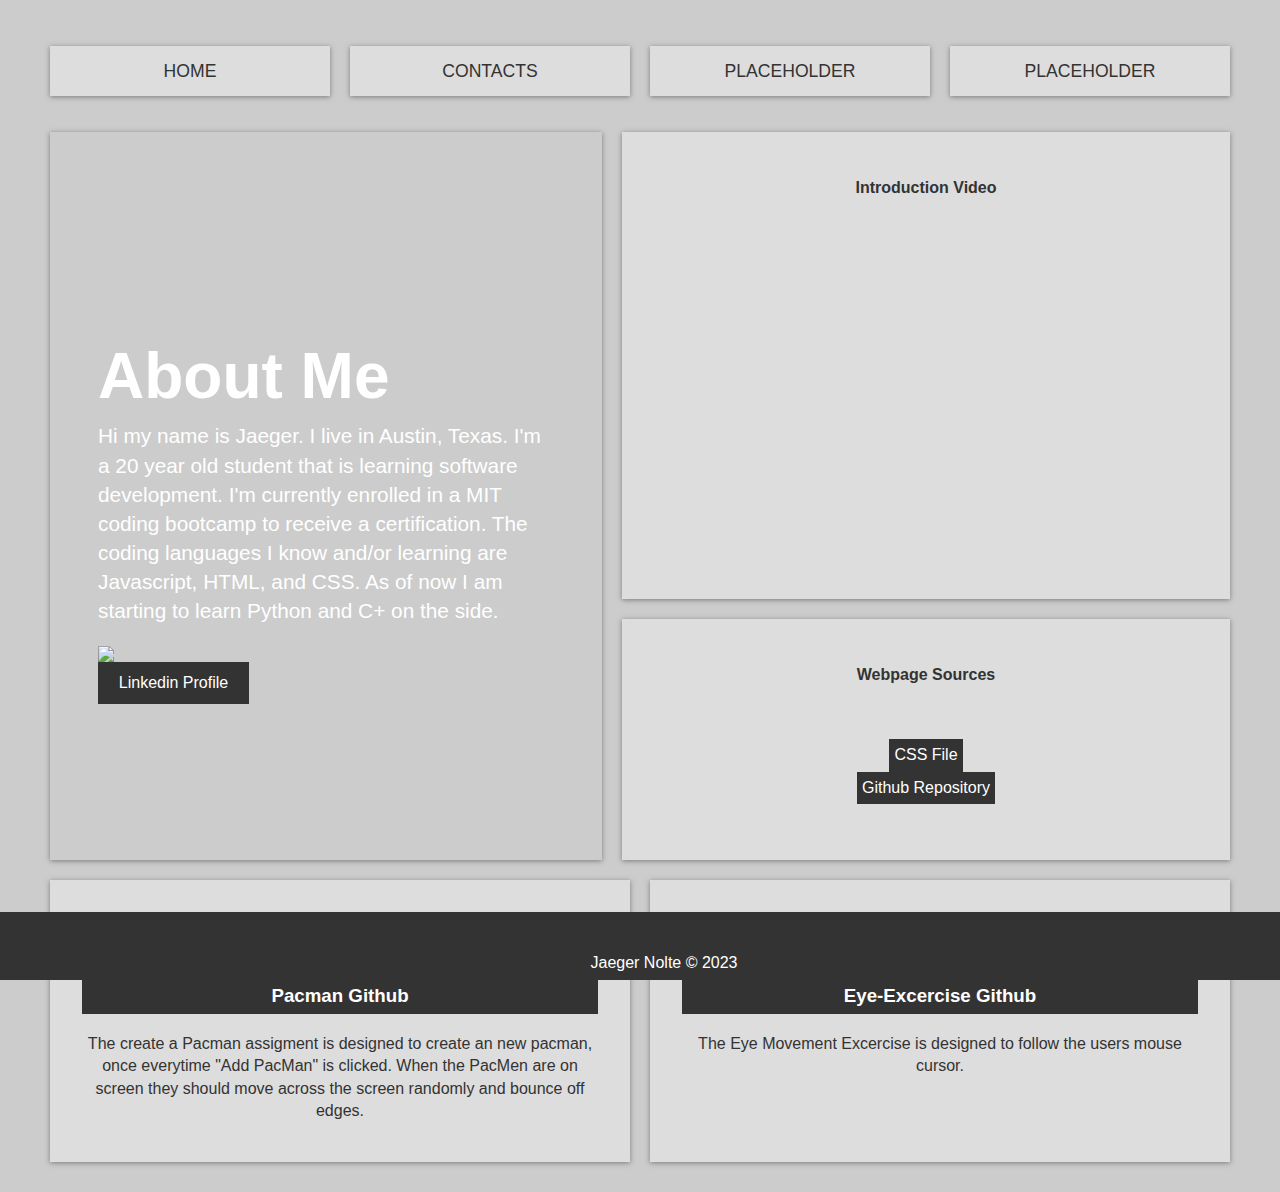
==== commit d2fe3a26: "1.1.2" ====
--- a/index.html
+++ b/index.html
@@ -18,7 +18,7 @@
               <a href="#main">Home</a>
             </li>
             <li>
-              <a href="index1.html">Contacts</a>
+              <a href="contacts.html">Contacts</a>
             </li>
              <a href="#">Placeholder</a>
             </li>
@@ -38,7 +38,7 @@
           </header>
           <div class="top-box top-box-a">
             <h4>Introduction Video</h4>
-            <p ><iframe src="https://youtu.be/ALbVEmzY5S4?si=ldK3VVREgAxCl5wS"></iframe></p> <!-- Youtube video -->
+            <p ><iframe width="560" height="315" src="https://www.youtube.com/embed/Cs2w9uvK9AQ?si=1fTTYWSt1rYGaP4j" title="YouTube video player" frameborder="0" allow="accelerometer; autoplay; clipboard-write; encrypted-media; gyroscope; picture-in-picture; web-share" allowfullscreen></iframe></p> <!-- Youtube video -->
           </div>
           <div class="top-box top-box-b">
             <h4>Webpage Sources</h4>
